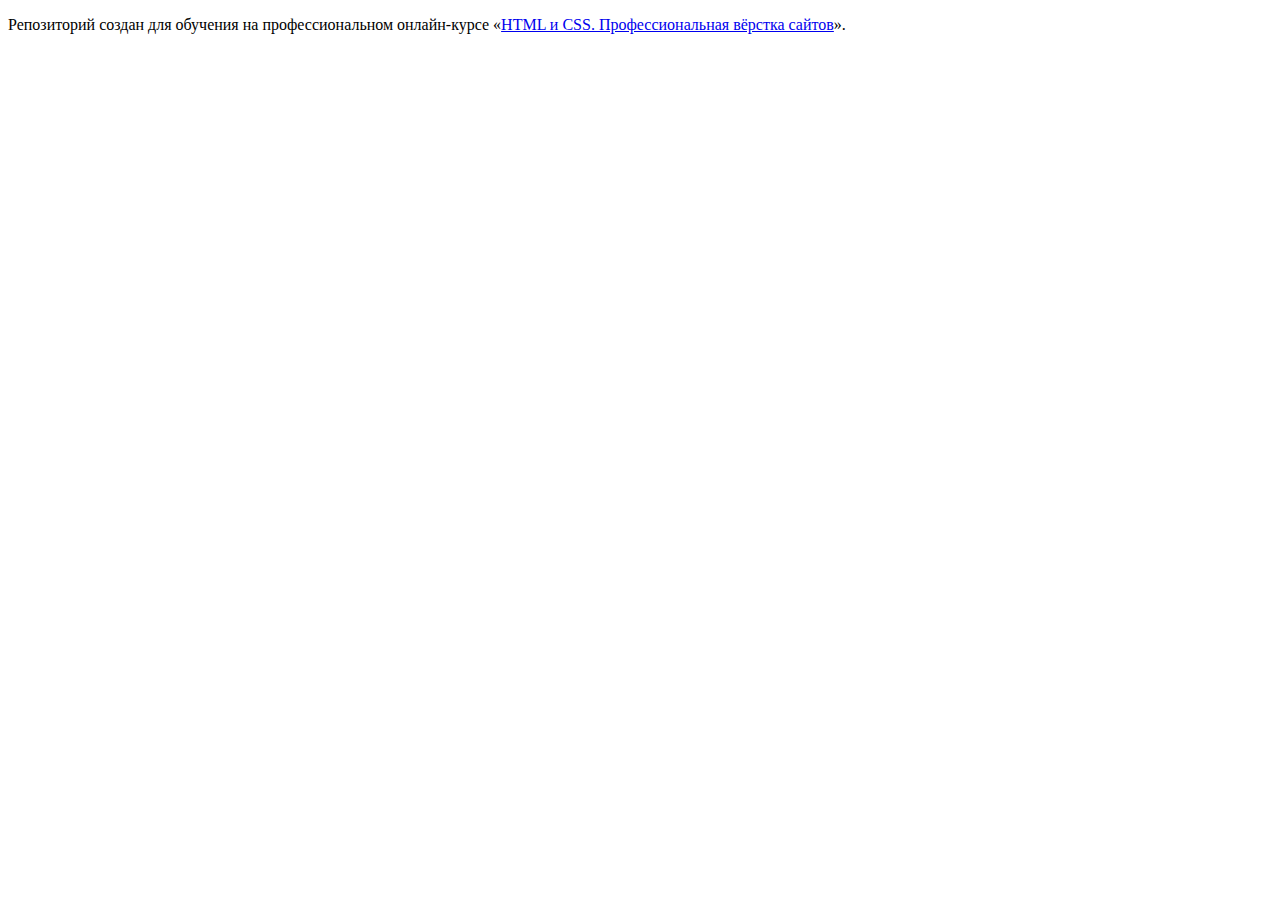
==== index.html @ a1b3fd0f ":hatching_chick:" ====
<!DOCTYPE html>
<html lang="ru">
  <head>
    <meta charset="utf-8">
    <title>HTML Academy: Седона</title>
  </head>
  <body>

    <p>Репозиторий создан для обучения на профессиональном онлайн‑курсе «<a href="https://htmlacademy.ru/intensive/htmlcss">HTML и CSS. Профессиональная вёрстка сайтов</a>».</p>

  </body>
</html>
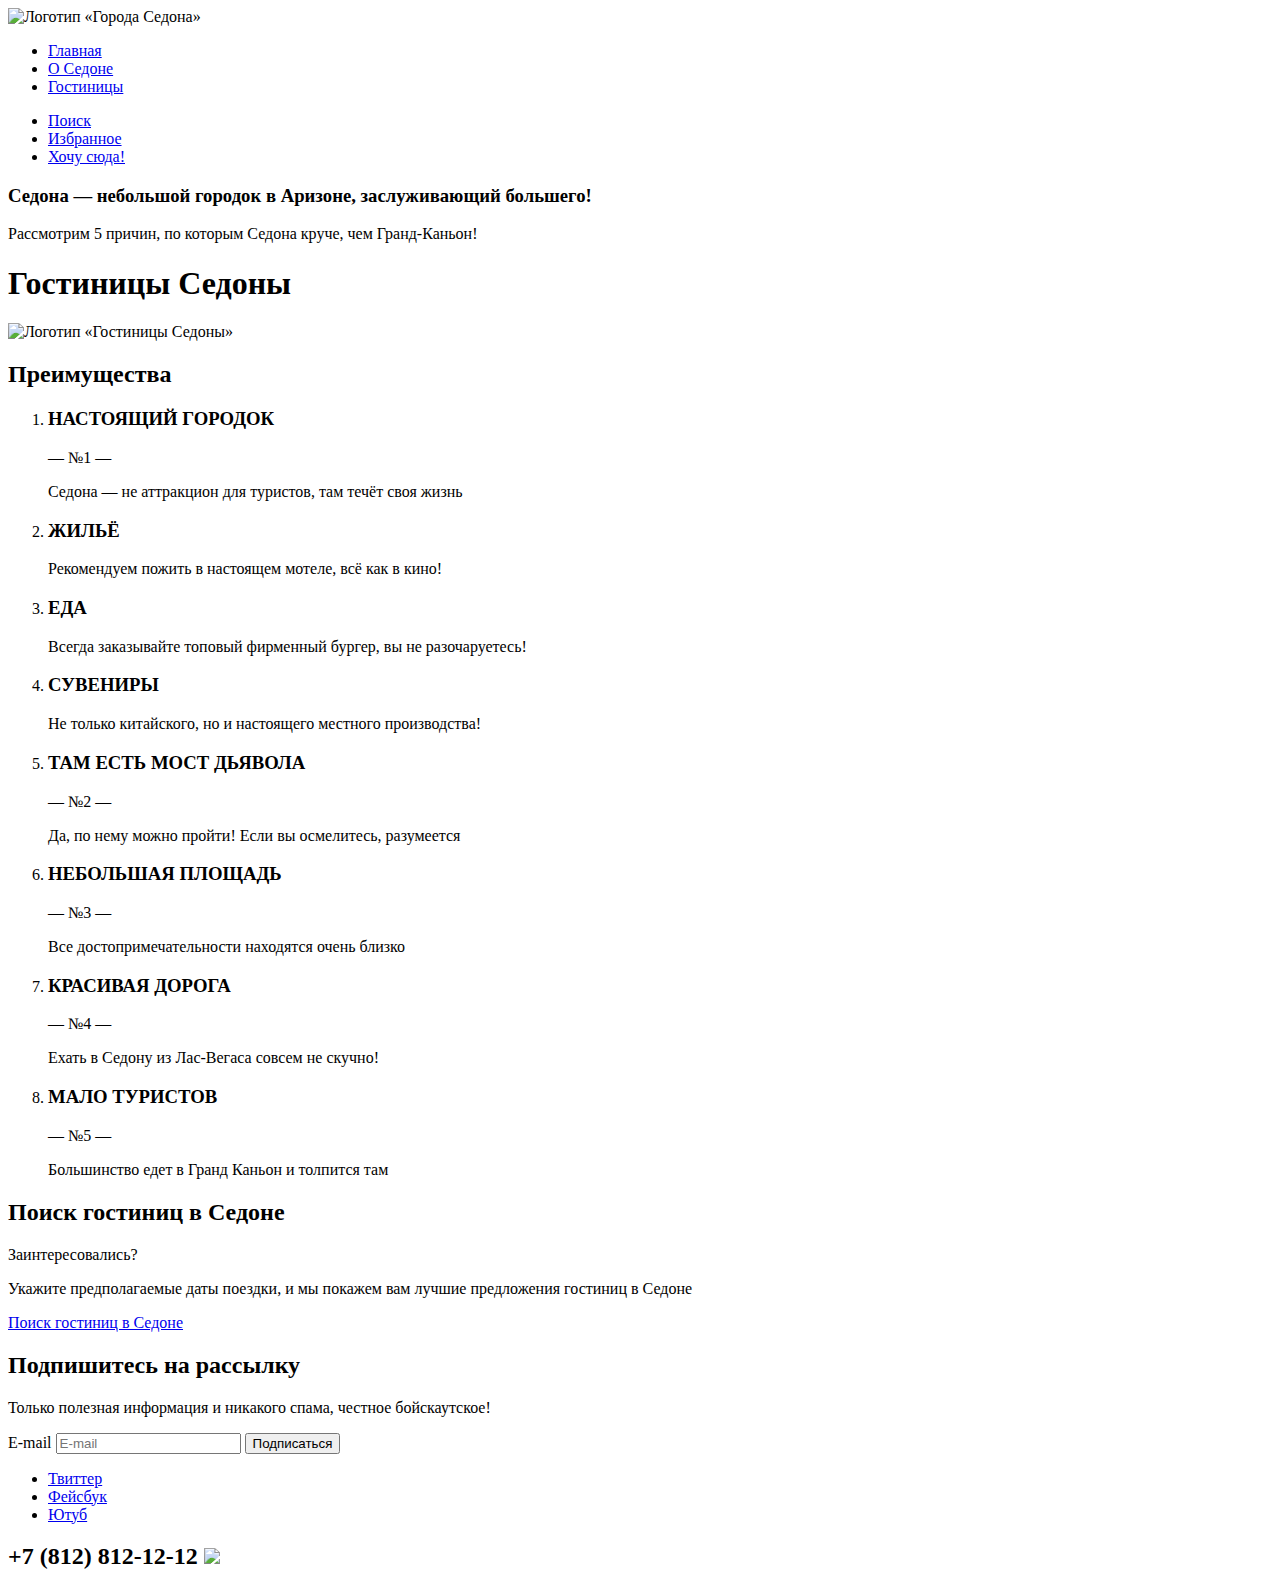
==== commit b22f4850: "главная страница" ====
--- a/index.html
+++ b/index.html
@@ -1,12 +1,156 @@
-<!DOCTYPE html>
-<html lang="ru">
-  <head>
-    <meta charset="utf-8">
-    <title>HTML Academy: Седона</title>
-  </head>
-  <body>
-
-    <p>Репозиторий создан для обучения на профессиональном онлайн‑курсе «<a href="https://htmlacademy.ru/intensive/htmlcss">HTML и CSS. Профессиональная вёрстка сайтов</a>».</p>
-
-  </body>
-</html>
+<!DOCTYPE html>
+<html lang="en">
+<head>
+    <meta charset="UTF-8">
+    <meta http-equiv="X-UA-Compatible" content="IE=edge">
+    <meta name="viewport" content="width=device-width, initial-scale=1.0">
+    <title>Седона</title>
+</head>
+<body>
+    <img class="body-logo" src="" alt="Логотип «Города Седона»">
+    <header class="page-header">
+        <nav class="navigation">
+            <ul class="navigation-list">
+                <li class="navigation-item">
+                    <a class="navigation-link"href="main-page.html">Главная</a>
+                </li>
+                <li class="navigation-item">
+                    <a class="navigation-link"href="about-us">О Седоне</a>
+                </li>
+                <li class="navigation-item">
+                    <a class="navigation-link"href="
+                    hotels">Гостиницы</a>
+                </li>
+            </ul>
+            <ul class="navigation-user">
+                <li class="navigation-item">
+                    <a class="navigation-link"href="#">
+                        <span Class="visually-hidden">
+                        Поиск
+                        </span> 
+                    </a>
+                </li>
+                <li class="navigation-item">
+                    <a class="navigation-link"href="#">
+                        <span Class="visually-hidden">
+                            Избранное
+                        </span>
+                    </a>
+                </li>
+                <li class="navigation-item">
+                    <a class="navigation-link"href="
+                    hotels">Хочу сюда!</a>
+                </li>
+            </ul>
+        </nav>
+    </header>
+    <h3 class="visually-hidden">Седона — небольшой городок в Аризоне,
+        заслуживающий большего!</h3>
+    <p class="advantages-description">Рассмотрим 5 причин, по которым Седона круче, чем Гранд-Каньон!</p>
+
+   
+    <main class="main-index">
+        <h1 class="visually-hidden">Гостиницы Седоны</h1>
+        <img class="logo" src="" alt="Логотип «Гостиницы Седоны»">
+
+        <section class="advantages">
+            <h2 class="visually-hidden">Преимущества</h2>
+            <ol class="advantages-list">
+                <li class="advantages-item">
+                    <h3 class="advantages-title">НАСТОЯЩИЙ ГОРОДОК</h3>
+                    — №1 —
+                    <p class="advantages-description">
+                        Седона — не аттракцион для туристов, там течёт своя жизнь</p>
+                </li>
+                <li class="advantages-item">
+                    <h3 class="advantages-title">ЖИЛЬЁ</h3>
+                    <p class="advantages-description">
+                        Рекомендуем пожить 
+                        в настоящем мотеле, 
+                        всё как в кино!</p>
+                </li>
+                <li class="advantages-item">
+                    <h3 class="advantages-title">ЕДА</h3>
+                    <p class="advantages-description">
+                        Всегда заказывайте
+                        топовый фирменный бургер, вы не разочаруетесь!</p>
+                </li>
+                <li class="advantages-item">
+                    <h3 class="advantages-title">СУВЕНИРЫ</h3>
+                    <p class="advantages-description">
+                        Не только китайского, 
+                        но и настоящего местного производства!</p>
+                </li>
+                <li class="advantages-item">
+                    <h3 class="advantages-title">ТАМ ЕСТЬ МОСТ ДЬЯВОЛА</h3>
+                    — №2 —
+                    <p class="advantages-description">
+                        Да, по нему можно пройти! Если вы осмелитесь, разумеется</p>
+                </li>
+                <li class="advantages-item">
+                    <h3 class="advantages-title">НЕБОЛЬШАЯ ПЛОЩАДЬ</h3>
+                    — №3 —
+                    <p class="advantages-description">
+                        Все достопримечательности 
+                        находятся очень близко</p>
+                </li>
+                <li class="advantages-item">
+                    <h3 class="advantages-title">КРАСИВАЯ ДОРОГА</h3>
+                    — №4 —
+                    <p class="advantages-description">
+                        Ехать в Седону из Лас-Вегаса совсем не скучно!</p>
+                </li>
+                <li class="advantages-item">
+                    <h3 class="advantages-title">МАЛО ТУРИСТОВ</h3>
+                    — №5 —
+                    <p class="advantages-description">
+                        Большинство едет в Гранд Каньон и толпится там</p>
+                </li>
+            </ol>
+        </section>
+
+        <section class="services">
+            <h2 class="services-link">Поиск гостиниц в Седоне</h2>
+            <span class="services-name">Заинтересовались?</span>
+           
+            <p class="services-info">Укажите предполагаемые даты поездки,
+                и мы покажем вам лучшие предложения гостиниц в Седоне
+            </p>
+
+            <a href="services-link">Поиск гостиниц в Седоне</a>
+            
+        </section>
+
+        <section class="subscribtion-proposal">
+            <h2 class="Subscribe">Подпишитесь на рассылку</h2>
+            <p class="subscribe-description">Только полезная информация и никакого спама, честное бойскаутское!</p>
+            <form class="email-subscription" action="https://google.com/" method="post">
+            <label for="subscribtion-email">E-mail</label> 
+            <input class="subscribtion-field" placeholder="E-mail" type="email" name="subscribtion-email" id="subscribtion-email" required>
+            <button class="button button-subscribe" type="submit">
+              <span class="subscribe-action">Подписаться</span>
+              </button>
+            </form>
+          </section>
+    </main>
+    
+
+    <footer class="page-footer">
+        <ul class="Social networks">
+
+            <li><a href="#">Твиттер</a></li>
+            <li><a href="#">Фейсбук</a></li>
+            <li><a href="#">Ютуб</a></li>
+          </ul>
+
+
+     <section class="footer-contacts">
+         <h2 class="page-footer-title">+7 (812) 812-12-12
+         <a href="htmlacademy.ru"> <img src="Group.png"></a></h2>
+     </section>
+
+    </footer>
+    
+    
+</body>
+</html>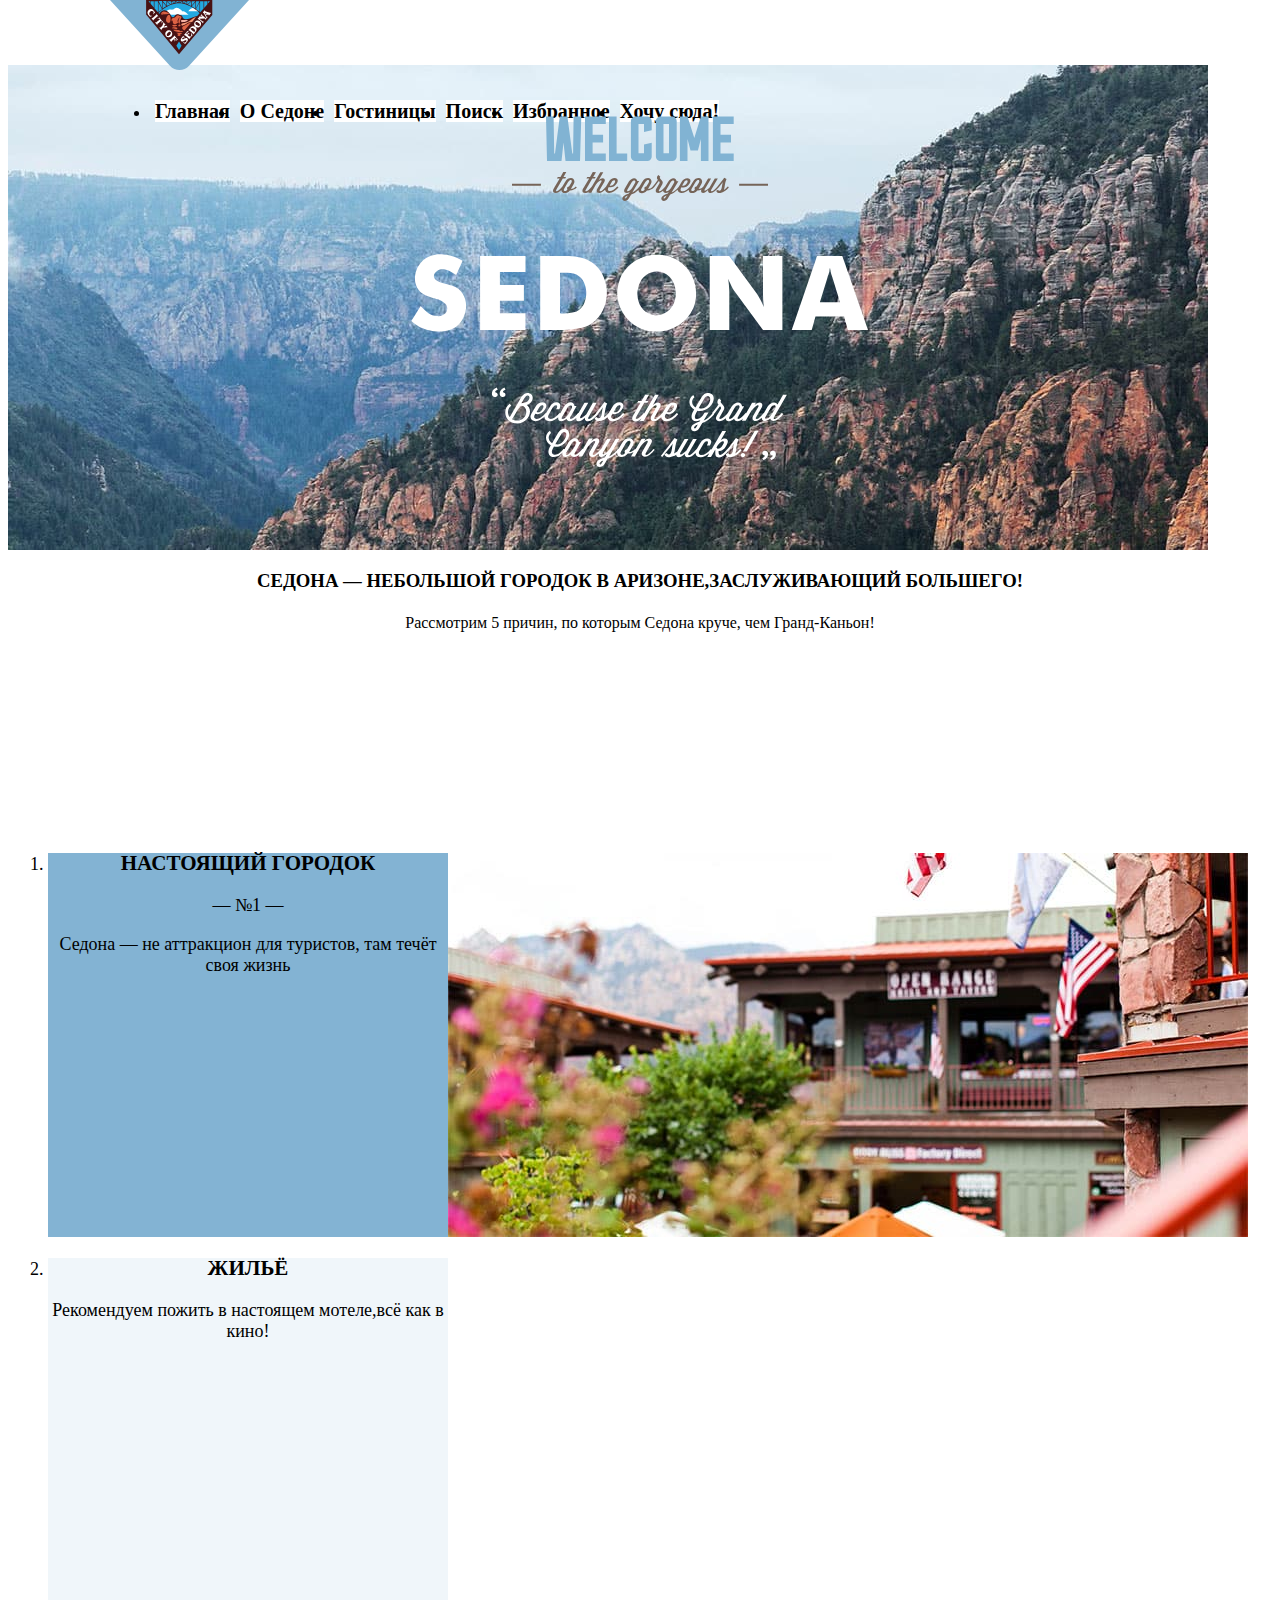
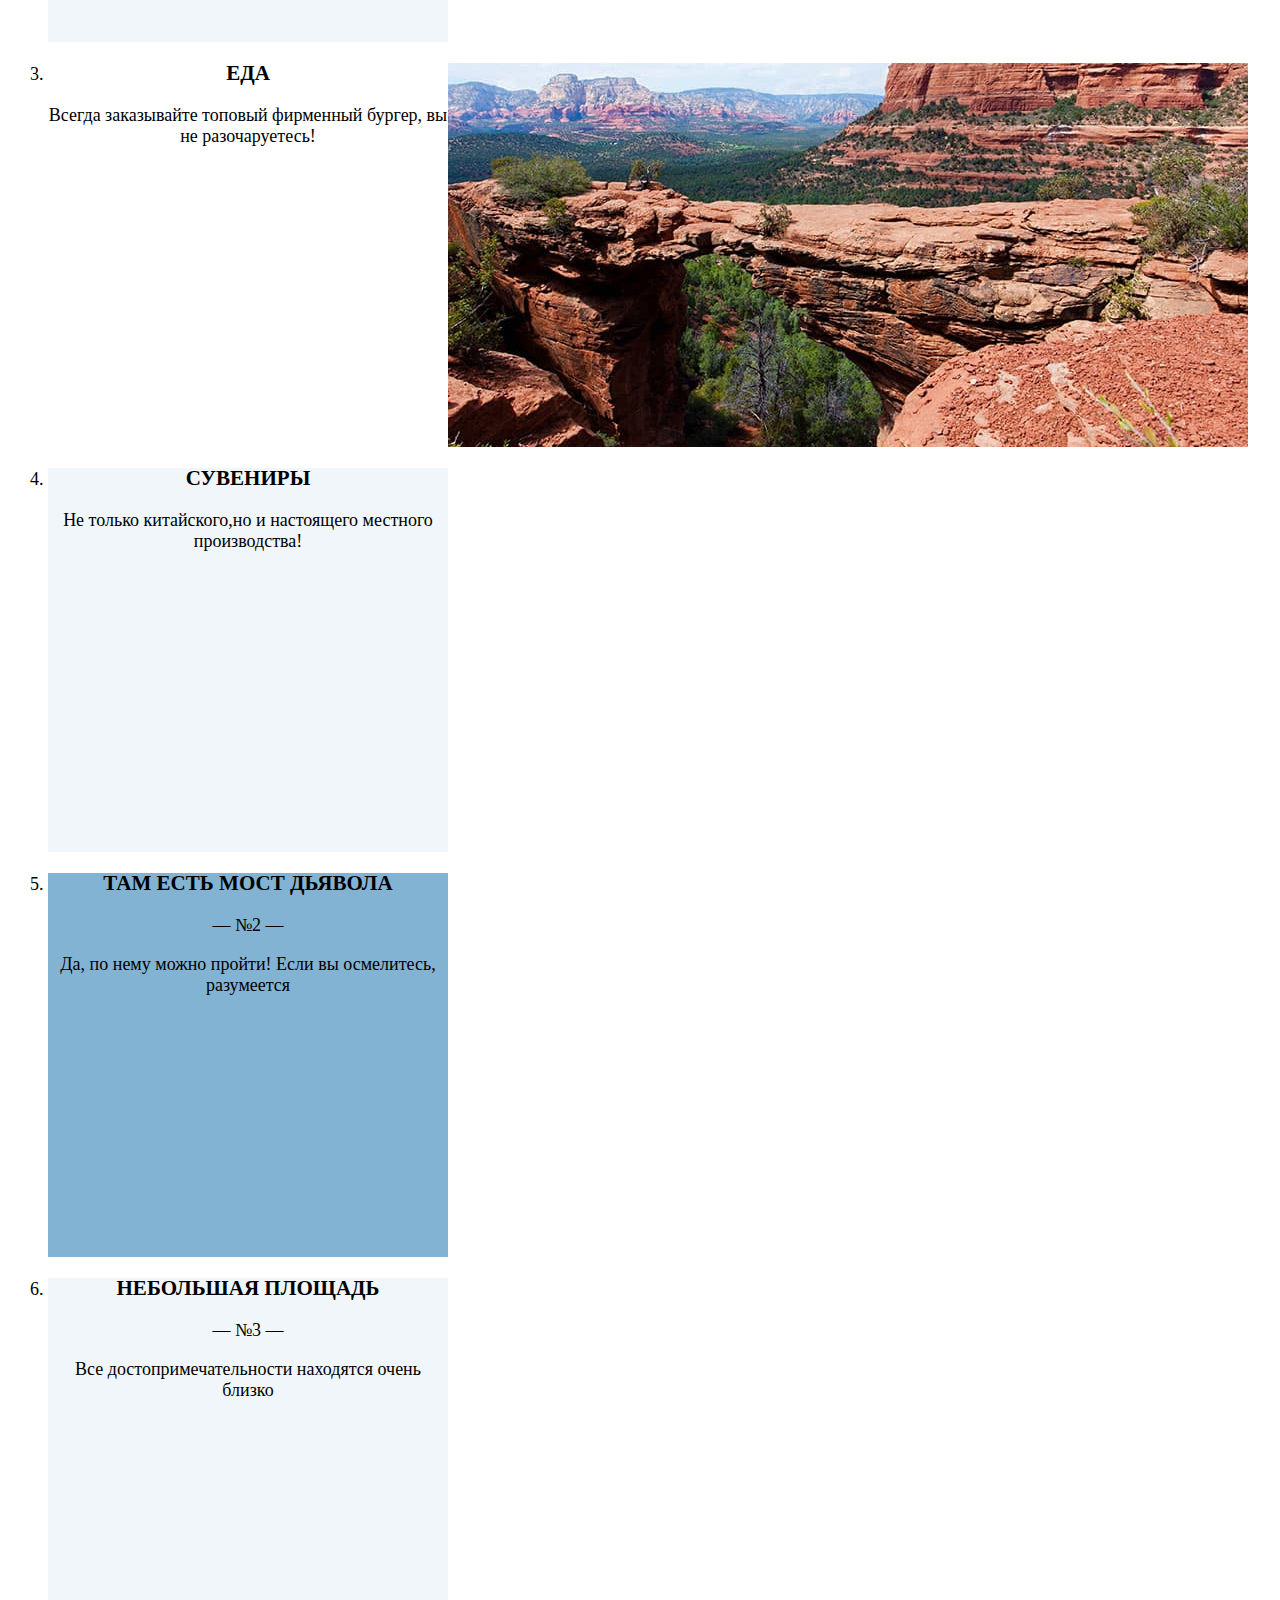
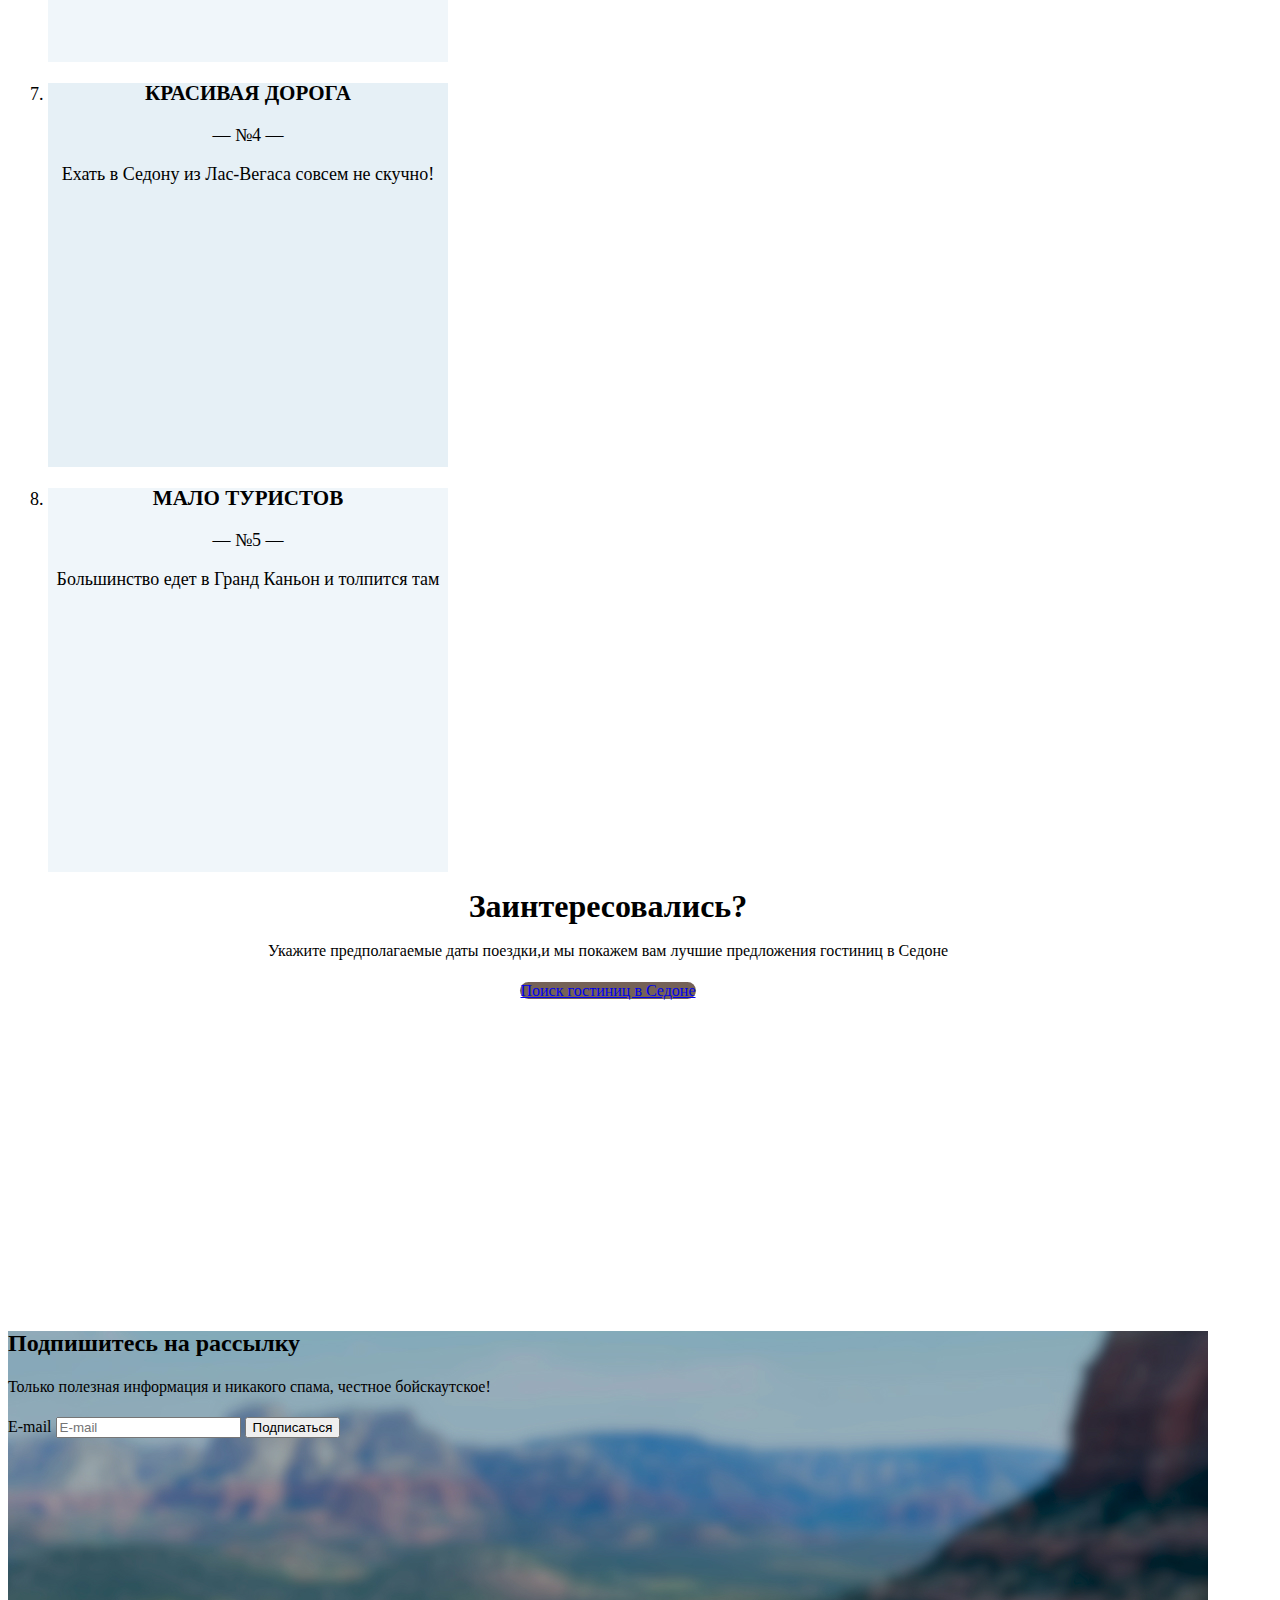
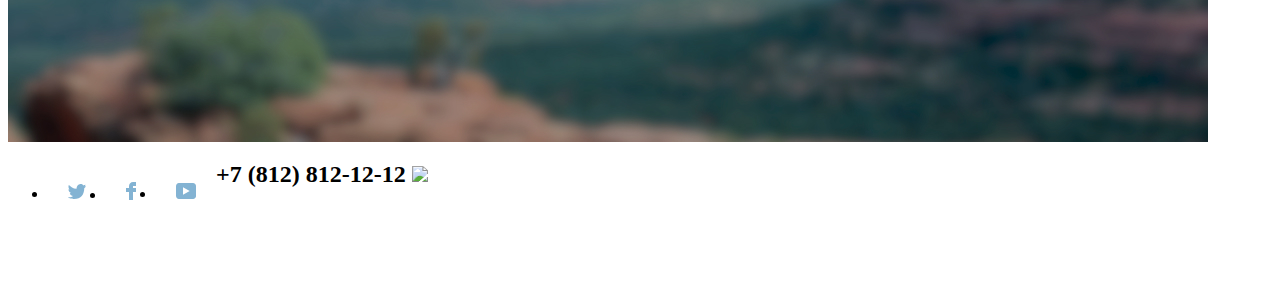
==== commit 18dd33a4: "базовая стил главн стр" ====
--- a/index.html
+++ b/index.html
@@ -1,156 +1,146 @@
-<!DOCTYPE html>
-<html lang="en">
-<head>
-    <meta charset="UTF-8">
-    <meta http-equiv="X-UA-Compatible" content="IE=edge">
-    <meta name="viewport" content="width=device-width, initial-scale=1.0">
-    <title>Седона</title>
-</head>
-<body>
-    <img class="body-logo" src="" alt="Логотип «Города Седона»">
-    <header class="page-header">
-        <nav class="navigation">
-            <ul class="navigation-list">
-                <li class="navigation-item">
-                    <a class="navigation-link"href="main-page.html">Главная</a>
-                </li>
-                <li class="navigation-item">
-                    <a class="navigation-link"href="about-us">О Седоне</a>
-                </li>
-                <li class="navigation-item">
-                    <a class="navigation-link"href="
-                    hotels">Гостиницы</a>
-                </li>
-            </ul>
-            <ul class="navigation-user">
-                <li class="navigation-item">
-                    <a class="navigation-link"href="#">
-                        <span Class="visually-hidden">
-                        Поиск
-                        </span> 
-                    </a>
-                </li>
-                <li class="navigation-item">
-                    <a class="navigation-link"href="#">
-                        <span Class="visually-hidden">
-                            Избранное
-                        </span>
-                    </a>
-                </li>
-                <li class="navigation-item">
-                    <a class="navigation-link"href="
-                    hotels">Хочу сюда!</a>
-                </li>
-            </ul>
-        </nav>
-    </header>
-    <h3 class="visually-hidden">Седона — небольшой городок в Аризоне,
-        заслуживающий большего!</h3>
-    <p class="advantages-description">Рассмотрим 5 причин, по которым Седона круче, чем Гранд-Каньон!</p>
-
-   
-    <main class="main-index">
-        <h1 class="visually-hidden">Гостиницы Седоны</h1>
-        <img class="logo" src="" alt="Логотип «Гостиницы Седоны»">
-
-        <section class="advantages">
-            <h2 class="visually-hidden">Преимущества</h2>
-            <ol class="advantages-list">
-                <li class="advantages-item">
-                    <h3 class="advantages-title">НАСТОЯЩИЙ ГОРОДОК</h3>
-                    — №1 —
-                    <p class="advantages-description">
-                        Седона — не аттракцион для туристов, там течёт своя жизнь</p>
-                </li>
-                <li class="advantages-item">
-                    <h3 class="advantages-title">ЖИЛЬЁ</h3>
-                    <p class="advantages-description">
-                        Рекомендуем пожить 
-                        в настоящем мотеле, 
-                        всё как в кино!</p>
-                </li>
-                <li class="advantages-item">
-                    <h3 class="advantages-title">ЕДА</h3>
-                    <p class="advantages-description">
-                        Всегда заказывайте
-                        топовый фирменный бургер, вы не разочаруетесь!</p>
-                </li>
-                <li class="advantages-item">
-                    <h3 class="advantages-title">СУВЕНИРЫ</h3>
-                    <p class="advantages-description">
-                        Не только китайского, 
-                        но и настоящего местного производства!</p>
-                </li>
-                <li class="advantages-item">
-                    <h3 class="advantages-title">ТАМ ЕСТЬ МОСТ ДЬЯВОЛА</h3>
-                    — №2 —
-                    <p class="advantages-description">
-                        Да, по нему можно пройти! Если вы осмелитесь, разумеется</p>
-                </li>
-                <li class="advantages-item">
-                    <h3 class="advantages-title">НЕБОЛЬШАЯ ПЛОЩАДЬ</h3>
-                    — №3 —
-                    <p class="advantages-description">
-                        Все достопримечательности 
-                        находятся очень близко</p>
-                </li>
-                <li class="advantages-item">
-                    <h3 class="advantages-title">КРАСИВАЯ ДОРОГА</h3>
-                    — №4 —
-                    <p class="advantages-description">
-                        Ехать в Седону из Лас-Вегаса совсем не скучно!</p>
-                </li>
-                <li class="advantages-item">
-                    <h3 class="advantages-title">МАЛО ТУРИСТОВ</h3>
-                    — №5 —
-                    <p class="advantages-description">
-                        Большинство едет в Гранд Каньон и толпится там</p>
-                </li>
-            </ol>
-        </section>
-
-        <section class="services">
-            <h2 class="services-link">Поиск гостиниц в Седоне</h2>
-            <span class="services-name">Заинтересовались?</span>
-           
-            <p class="services-info">Укажите предполагаемые даты поездки,
-                и мы покажем вам лучшие предложения гостиниц в Седоне
-            </p>
-
-            <a href="services-link">Поиск гостиниц в Седоне</a>
-            
-        </section>
-
-        <section class="subscribtion-proposal">
-            <h2 class="Subscribe">Подпишитесь на рассылку</h2>
-            <p class="subscribe-description">Только полезная информация и никакого спама, честное бойскаутское!</p>
-            <form class="email-subscription" action="https://google.com/" method="post">
-            <label for="subscribtion-email">E-mail</label> 
-            <input class="subscribtion-field" placeholder="E-mail" type="email" name="subscribtion-email" id="subscribtion-email" required>
-            <button class="button button-subscribe" type="submit">
-              <span class="subscribe-action">Подписаться</span>
-              </button>
-            </form>
-          </section>
-    </main>
-    
-
-    <footer class="page-footer">
-        <ul class="Social networks">
-
-            <li><a href="#">Твиттер</a></li>
-            <li><a href="#">Фейсбук</a></li>
-            <li><a href="#">Ютуб</a></li>
-          </ul>
-
-
-     <section class="footer-contacts">
-         <h2 class="page-footer-title">+7 (812) 812-12-12
-         <a href="htmlacademy.ru"> <img src="Group.png"></a></h2>
-     </section>
-
-    </footer>
-    
-    
-</body>
+<!DOCTYPE html>
+<html lang="en">
+<head>
+    <meta charset="UTF-8">
+    <meta http-equiv="X-UA-Compatible" content="IE=edge">
+    <meta name="viewport" content="width=device-width, initial-scale=1.0">
+    <title>Седона</title>
+    <link rel="stylesheet" href="styles/slyles.css">
+</head>
+<body>
+    
+    <header class="page-header">
+        <nav class="navigation">
+            <img class="body-logo" src="images/img/logo/logo-sedona.svg" width="139px" height="70px" alt="Логотип «Города Седона»">
+            <ul class="navigation-list">
+                <li class="navigation-item">
+                    <a class="navigation-link"href="main-page.html">Главная</a>
+                </li>
+                <li class="navigation-item">
+                    <a class="navigation-link"href="about-us">О Седоне</a>
+                </li>
+                <li class="navigation-item">
+                    <a class="navigation-link navigation-link-current " href="catalog.html">Гостиницы</a>
+                </li>
+            </ul>
+            <ul class="navigation-user">
+                <li class="navigation-item">
+                    <a class="navigation-link" href="#">
+                        <span Class="visually-hidden" src="images/img/logo/search.svg">Поиск</span></a>
+                </li>
+                <li class="navigation-item">
+                    <a class="navigation-link" href="#">
+                        <span Class="visually-hidden">Избранное</span></a>
+                </li>
+                <li class="navigation-item">
+                    <a class="navigation-link" href="hotels">Хочу сюда!</a>
+                </li>
+            </ul>
+        </nav>
+    </header>
+
+    <section class="First-screen">
+        <img class="logo-welcom" src="images/img/logo/welcome.svg" width="154px" height="352px" alt="Логотип Приветствие">
+    </section>
+    
+    <section class="city-description" >
+        <h3 class="visually-hidden">СЕДОНА — НЕБОЛЬШОЙ ГОРОДОК В АРИЗОНЕ,ЗАСЛУЖИВАЮЩИЙ БОЛЬШЕГО!</h3>
+        <p class="advantages-description">Рассмотрим 5 причин, по которым Седона круче, чем Гранд-Каньон!</p>
+    </section>
+        
+        
+        <section class="advantages">
+            <h2 class="visually-hidden" Преимущества></h2>
+            <ol class="advantages-list">
+                <li class="advantages-item-1">
+                    
+                    <h3 class="advantages-title">НАСТОЯЩИЙ ГОРОДОК</h3>
+                    — №1 —
+                    <p class="advantages-description">
+                        Седона — не аттракцион для туристов, там течёт своя жизнь</p>
+                    <div class="img-city">
+                        <img src="images/img/photo-1.jpg" alt="Фото города Седона">
+                    </div>
+                    
+                </li>
+                <li class="advantages-item-2">
+                    <h3 class="advantages-title">ЖИЛЬЁ</h3>
+                    <p class="advantages-description">Рекомендуем пожить в настоящем мотеле,всё как в кино!</p>
+                </li>
+                <li class="advantages-item-3">
+                    <h3 class="advantages-title">ЕДА</h3>
+                    <p class="advantages-description">Всегда заказывайте топовый фирменный бургер, вы не разочаруетесь!</p>
+                </li>
+                <li class="advantages-item-4">
+                    <h3 class="advantages-title">СУВЕНИРЫ</h3>
+                    <p class="advantages-description">Не только китайского,но и настоящего местного производства!</p>
+                </li>
+                <div class="img-bridge">
+                <img src="/images/img/photo-2.jpg" alt="">
+                </div>
+                <li class="advantages-item-5">
+                    <h3 class="advantages-title">ТАМ ЕСТЬ МОСТ ДЬЯВОЛА</h3>
+                    — №2 —
+                    <p class="advantages-description">Да, по нему можно пройти! Если вы осмелитесь, разумеется</p>
+                </li>
+                <li class="advantages-item-6">
+                    <h3 class="advantages-title">НЕБОЛЬШАЯ ПЛОЩАДЬ</h3>
+                    — №3 —
+                    <p class="advantages-description">Все достопримечательности находятся очень близко</p>
+                </li>
+                <li class="advantages-item-7">
+                    <h3 class="advantages-title">КРАСИВАЯ ДОРОГА</h3>
+                    — №4 —
+                    <p class="advantages-description">Ехать в Седону из Лас-Вегаса совсем не скучно!</p>
+                </li>
+                <li class="advantages-item-8">
+                    <h3 class="advantages-title">МАЛО ТУРИСТОВ</h3>
+                    — №5 —
+                    <p class="advantages-description">Большинство едет в Гранд Каньон и толпится там</p>
+                </li>
+            </ol>
+        </section>
+
+        <section class="services">
+            <h1 class="services-name">Заинтересовались?</h1>
+            
+            <p class="services-info">Укажите предполагаемые даты поездки,и мы покажем вам лучшие предложения гостиниц в Седоне</p>
+
+            <a class="services-link-button" href="catalog.html" >Поиск гостиниц в Седоне</a>
+            
+        </section>
+
+        <section class="subscribtion-proposal">
+            <h2 class="Subscribe">Подпишитесь на рассылку</h2>
+            <p class="subscribe-description">Только полезная информация и никакого спама, честное бойскаутское!</p>
+            <form class="email-subscription" action="https://google.com/" method="post">
+            <label for="subscribtion-email">E-mail</label> 
+            <input class="subscribtion-field" placeholder="E-mail" type="email" name="subscribtion-email" id="subscribtion-email" required>
+            <button class="button button-subscribe" type="submit">
+              <span class="subscribe-action">Подписаться</span>
+              </button>
+            </form>
+          </section>
+        
+    
+    
+
+    <footer class="page-footer">
+
+        <ul class="Social-networks">
+            <li><a href="#"></a><img src="/images/img/logo/twitter.svg"></li>
+            <li><a href="#"><img src="/images/img/logo/social-facebook.svg"></li>
+            <li><a href="#"></a><img src="/images/img/logo/social-youtube.svg"></li>
+          </ul>
+
+
+     <section class="footer-contacts">
+         <h2 class="page-footer-title">+7 (812) 812-12-12
+         <a href="htmlacademy.ru"> <img src="Group.png"></a></h2>
+     </section>
+
+    </footer>
+    
+    
+</body>
 </html>--- a/styles/slyles.css
+++ b/styles/slyles.css
@@ -0,0 +1,204 @@
+@font-face {
+    font-family: "PT Sans";
+    font-style: normal;
+    font-weight: 400;
+    src: url("fonts/pt-sans-regular.woff2") format("woff2");
+    font-display: swap;
+  }
+
+  @font-face {
+    font-family: "PT Sans";
+    font-style: normal;
+    font-weight: 700;
+    src: url("fonts/pt-sans-regular.woff2") format("woff2");
+    font-display: swap;
+  }
+
+  body {
+    font-family: "PT Sans";
+    font-size: 16px;
+    line-height: 24px;
+    color: black;
+    background-color: white;
+  }
+
+  .logo-welcom {
+    position: absolute;
+    width: 458px;
+    height: 352px;
+    left: 411px;
+    top: 116px;
+}
+
+  .First-screen{
+    width: 1200px;
+    height: 767px;
+    margin-top: 65px;
+    background-image: url(/images/img/index-background.jpg);
+    background-repeat: no-repeat;
+    
+  }
+
+  .city-description{
+    position: absolute;
+    width: 1200px;
+    height: 282px;
+    left: 40px;
+    top: 550px; 
+    text-align: center;
+  }
+  
+  .page-header{
+    background: white;
+    color: black;
+    position: absolute;
+    width: 1060px;
+    height: 65px;
+    left: 110px;
+    top: 0px;
+   
+    
+  }
+
+  .navigation-link{
+    font-family: "PT Sans";
+    color: black;
+    background-color: white;
+    text-decoration: none;
+    font-style: normal;
+    font-weight: bold;
+    font-size: 20px;
+    line-height: 26px;
+    }
+
+    .navigation-item{
+      float: left;
+      left: 110px;
+      top: 0px;
+      padding: 5px;
+      
+    }
+    /*list*/
+    .advantages-list{
+      text-align: center;
+      font-family: "PT Sans";
+      font-style: normal;
+      font-weight: normal;
+      font-size: 18px;
+      line-height: 21px;
+    }
+   
+
+  .advantages-item-1{
+    position: ;
+    width: 400px;
+    height: 384px;
+    top: 832px;
+    background: #83B3D3;
+
+  }
+  .advantages-item-2{
+    width: 400px;
+    height: 384px;
+    left: 40px;
+    top: 1216px;
+    background: rgba(131, 179, 211, 0.12);
+  }
+
+  .advantages-item-3{
+    width: 400px;
+    height: 384px;
+    left: 440px;
+    top: 1216px;
+    background: #ffffff;
+  }
+
+  .advantages-item-4{
+    width: 400px;
+    height: 384px;
+    left: 440px;
+    top: 1216px;
+    background: rgba(131, 179, 211, 0.12);
+  }
+
+  .advantages-item-5{
+    width: 400px;
+    height: 384px;
+    left: 440px;
+    top: 1216px;
+    background: #83B3D3;
+  }
+
+  .advantages-item-6{
+    width: 400px;
+    height: 384px;
+    left: 440px;
+    top: 1216px;
+    background: rgba(131, 179, 211, 0.12);
+  }
+
+  .advantages-item-7{
+    width: 400px;
+    height: 384px;
+    left: 440px;
+    top: 1216px;
+    background: rgba(131, 179, 211, 0.2);
+  }
+
+  .advantages-item-8{
+    width: 400px;
+    height: 384px;
+    left: 440px;
+    top: 1216px;
+    background: rgba(131, 179, 211, 0.12);
+  }
+
+  .img-city{
+    position: absolute;
+    width: 800px;
+    height: 384px;
+    left: 448px;
+    top: 853px;
+  }
+
+  .img-bridge{
+    position: absolute;
+    width: 800px;
+    height: 384px;
+    left: 448px;
+    top: 1663px;
+  }
+
+  .services{
+    text-align: center;
+    
+    width: 1200px;
+    height: 417px;
+    background: white;
+  }
+
+  .services-link-button{
+    
+    width: 575px;
+    height: 60px;
+    background: #756257;
+    border-radius: 10px;
+    }
+
+    .subscribtion-proposal{
+      width: 1200px;
+      height: 411px;
+      background-image: url(/images/img/background.jpg);
+    }
+
+    .page-footer{
+      width: 1200px;
+      height: 120px;
+      background: #FFFFFF;
+    }
+
+    .Social-networks li{
+      float: left;
+      padding: 20px;
+
+    }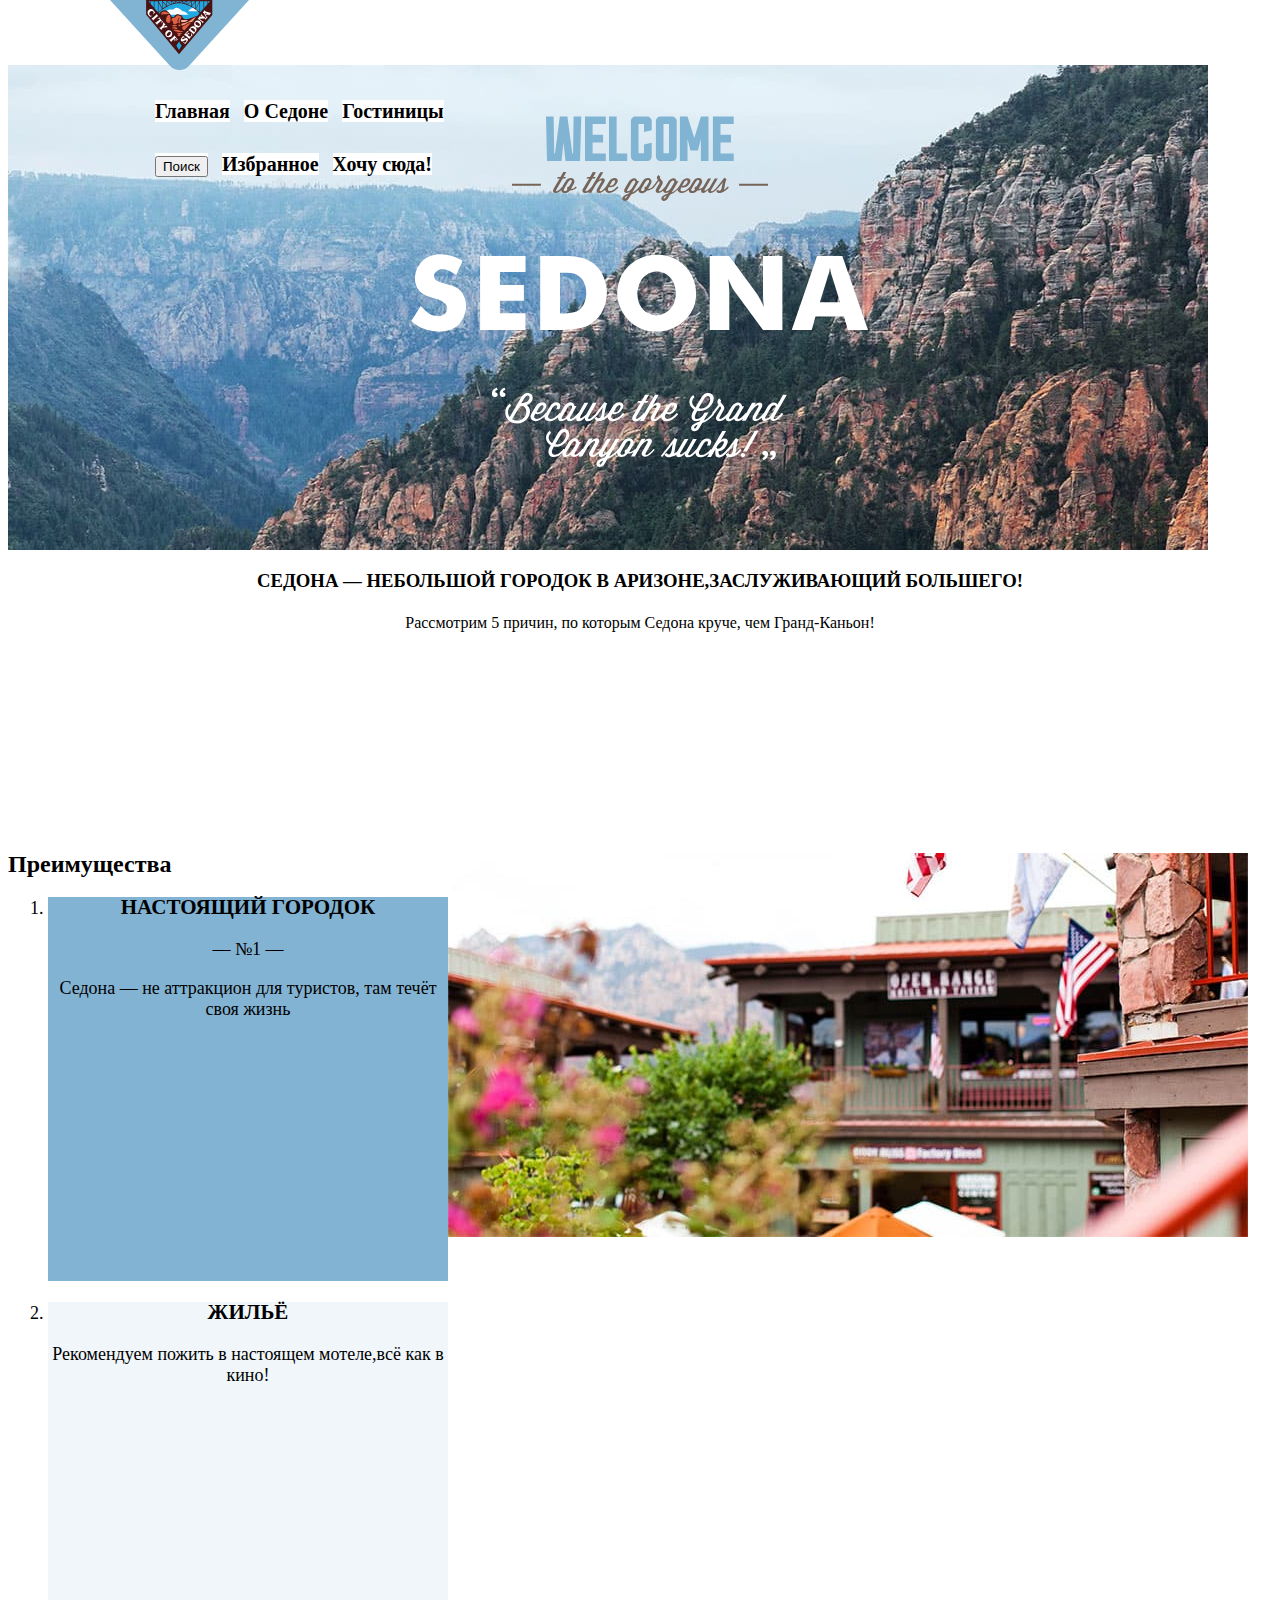
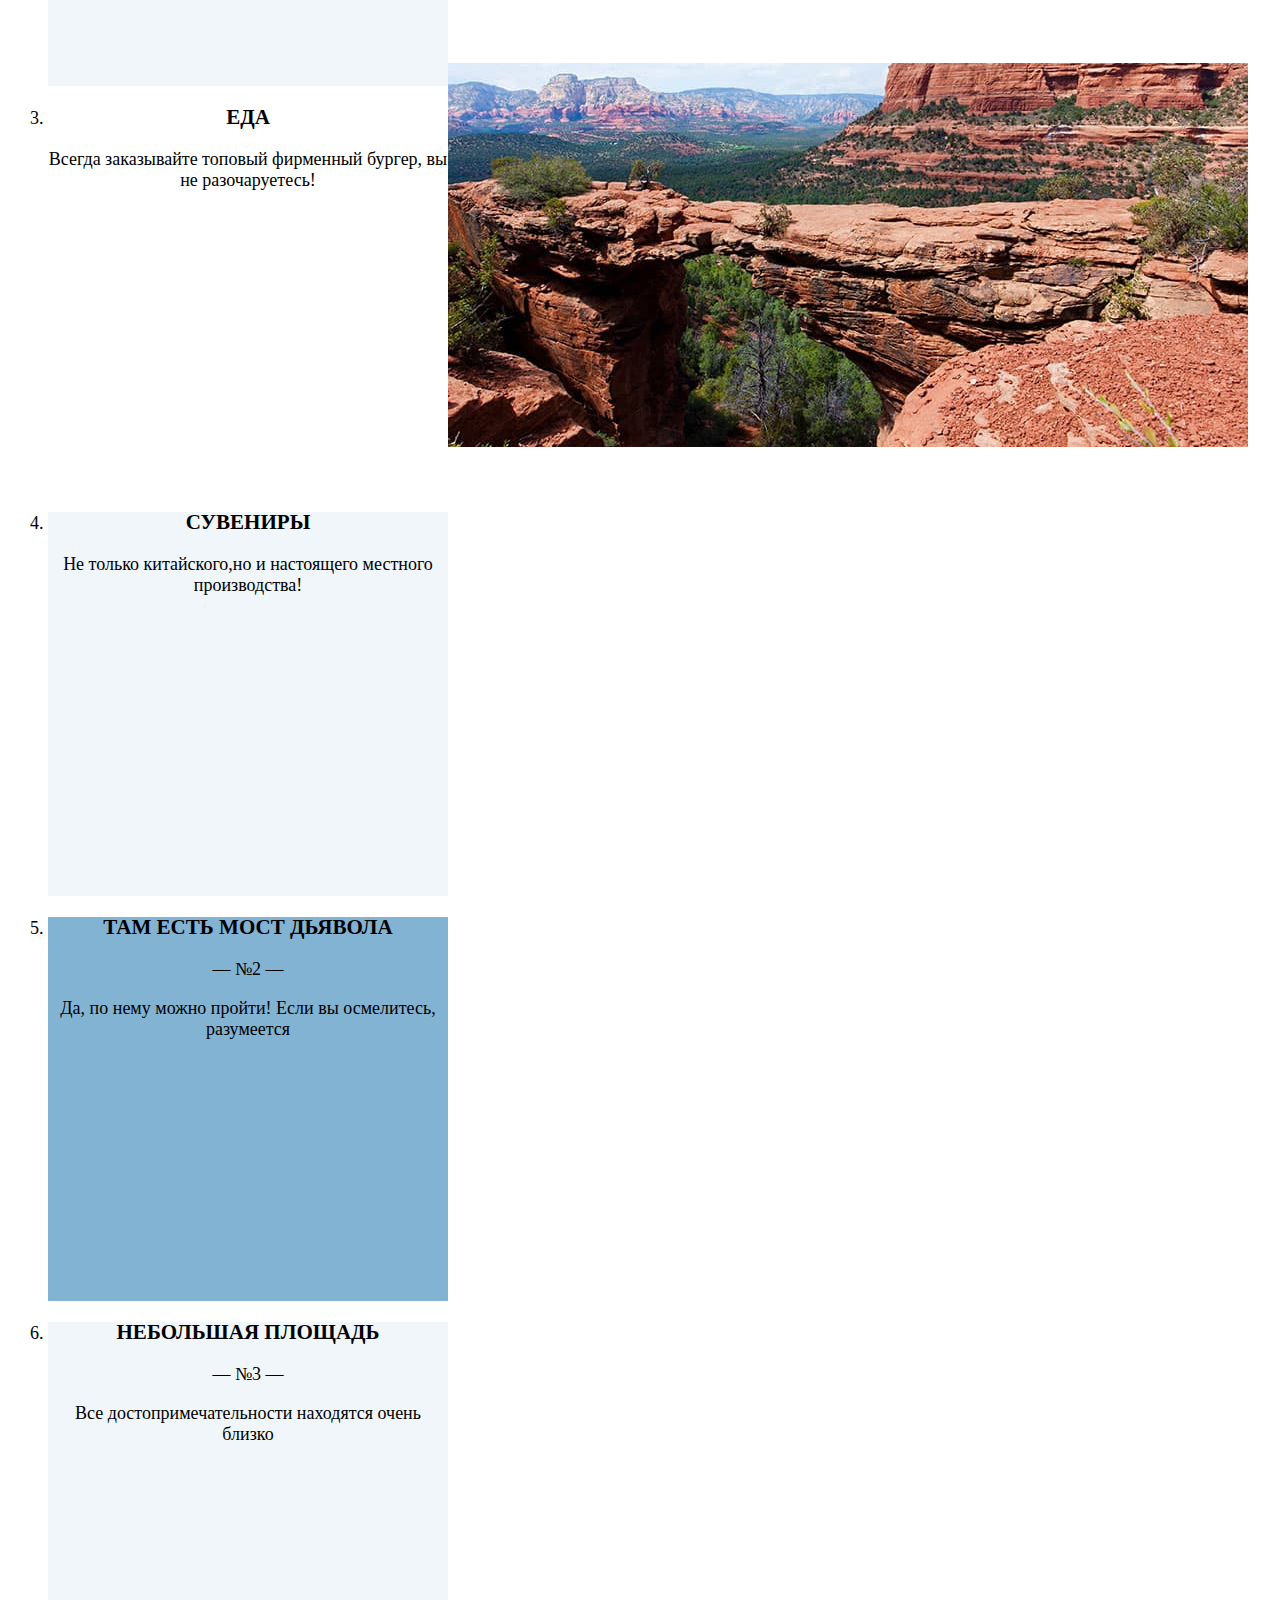
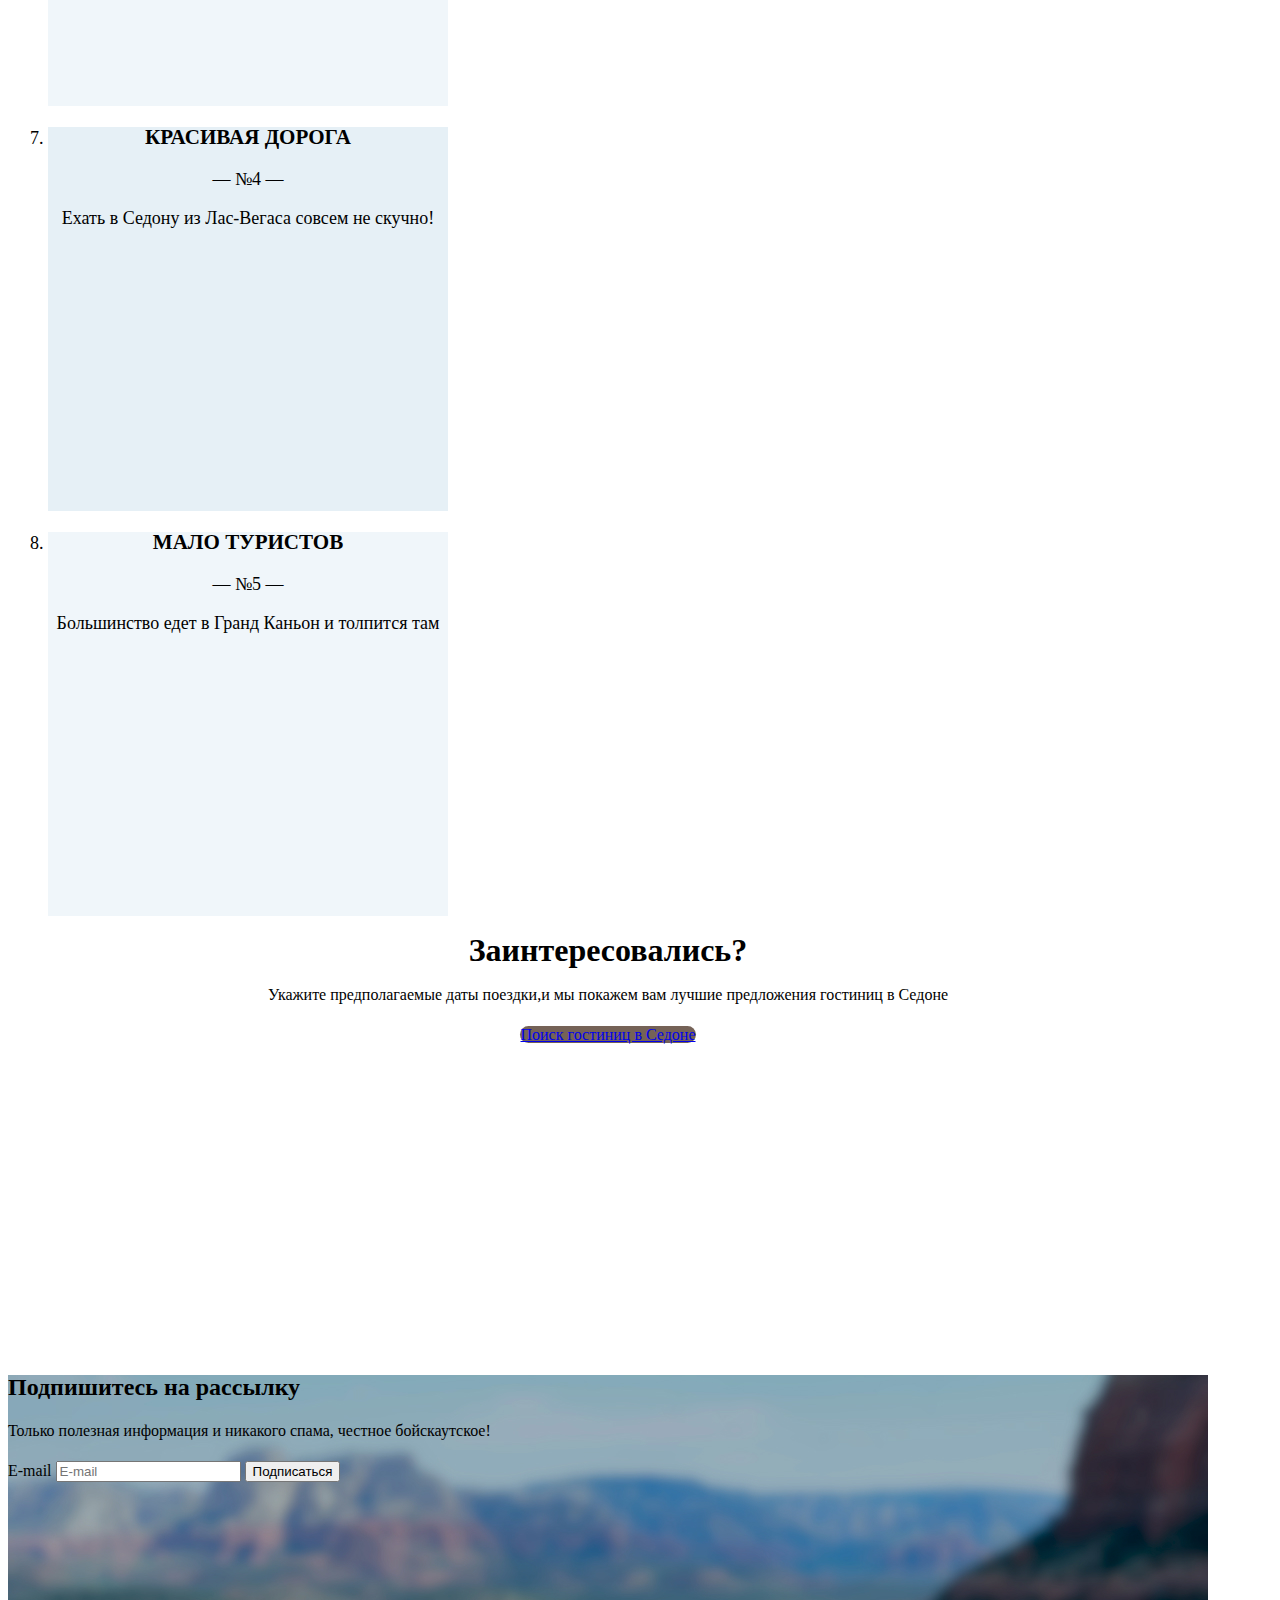
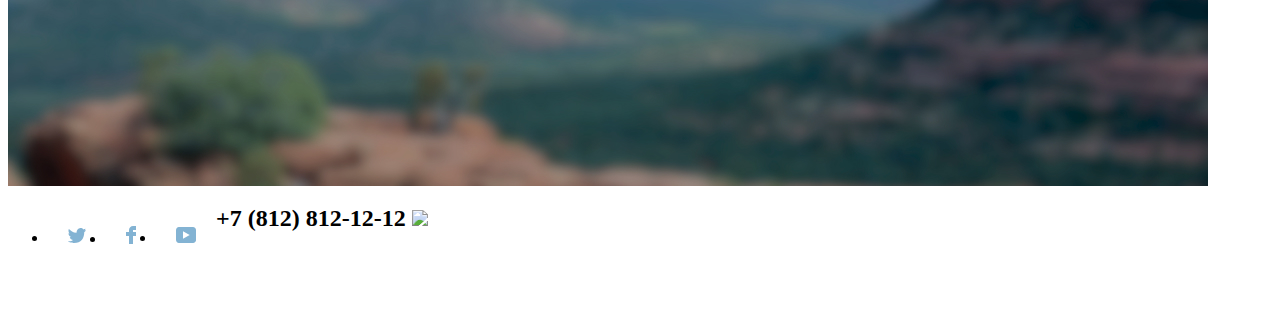
==== commit f7f8e923: "правки дубль 2" ====
--- a/index.html
+++ b/index.html
@@ -1,3 +1,4 @@
+
 <!DOCTYPE html>
 <html lang="en">
 <head>
@@ -11,13 +12,13 @@
     
     <header class="page-header">
         <nav class="navigation">
-            <img class="body-logo" src="images/img/logo/logo-sedona.svg" width="139px" height="70px" alt="Логотип «Города Седона»">
+            <img class="body-logo" src="images/img/logo/logo-sedona.svg" width="139" height="70" alt="Логотип «Города Седона»">
             <ul class="navigation-list">
                 <li class="navigation-item">
-                    <a class="navigation-link"href="main-page.html">Главная</a>
+                    <a class="navigation-link" href="main-page.html">Главная</a>
                 </li>
                 <li class="navigation-item">
-                    <a class="navigation-link"href="about-us">О Седоне</a>
+                    <a class="navigation-link" href="about-us">О Седоне</a>
                 </li>
                 <li class="navigation-item">
                     <a class="navigation-link navigation-link-current " href="catalog.html">Гостиницы</a>
@@ -26,11 +27,10 @@
             <ul class="navigation-user">
                 <li class="navigation-item">
                     <a class="navigation-link" href="#">
-                        <span Class="visually-hidden" src="images/img/logo/search.svg">Поиск</span></a>
+                        <button class="visually-hidden-search">Поиск</button></a>
                 </li>
                 <li class="navigation-item">
-                    <a class="navigation-link" href="#">
-                        <span Class="visually-hidden">Избранное</span></a>
+                    <a class="navigation-link" href="#"><span Class="visually-hidden">Избранное</span></a>
                 </li>
                 <li class="navigation-item">
                     <a class="navigation-link" href="hotels">Хочу сюда!</a>
@@ -40,7 +40,7 @@
     </header>
 
     <section class="First-screen">
-        <img class="logo-welcom" src="images/img/logo/welcome.svg" width="154px" height="352px" alt="Логотип Приветствие">
+        <img class="logo-welcom" src="images/img/logo/welcome.svg" width="154" height="352" alt="Логотип Приветствие">
     </section>
     
     <section class="city-description" >
@@ -50,19 +50,17 @@
         
         
         <section class="advantages">
-            <h2 class="visually-hidden" Преимущества></h2>
+            <h2 class="visually-hidden">Преимущества</h2>
             <ol class="advantages-list">
                 <li class="advantages-item-1">
-                    
                     <h3 class="advantages-title">НАСТОЯЩИЙ ГОРОДОК</h3>
                     — №1 —
-                    <p class="advantages-description">
-                        Седона — не аттракцион для туристов, там течёт своя жизнь</p>
+                    <p class="advantages-description">Седона — не аттракцион для туристов, там течёт своя жизнь</p>
                     <div class="img-city">
                         <img src="images/img/photo-1.jpg" alt="Фото города Седона">
                     </div>
-                    
                 </li>
+
                 <li class="advantages-item-2">
                     <h3 class="advantages-title">ЖИЛЬЁ</h3>
                     <p class="advantages-description">Рекомендуем пожить в настоящем мотеле,всё как в кино!</p>
@@ -74,10 +72,10 @@
                 <li class="advantages-item-4">
                     <h3 class="advantages-title">СУВЕНИРЫ</h3>
                     <p class="advantages-description">Не только китайского,но и настоящего местного производства!</p>
+                
+                <div class="img-bridge">
+                <img src="/images/img/photo-2.jpg" alt="МОСТ ДЬЯВОЛА"></div>
                 </li>
-                <div class="img-bridge">
-                <img src="/images/img/photo-2.jpg" alt="">
-                </div>
                 <li class="advantages-item-5">
                     <h3 class="advantages-title">ТАМ ЕСТЬ МОСТ ДЬЯВОЛА</h3>
                     — №2 —
@@ -106,7 +104,7 @@
             
             <p class="services-info">Укажите предполагаемые даты поездки,и мы покажем вам лучшие предложения гостиниц в Седоне</p>
 
-            <a class="services-link-button" href="catalog.html" >Поиск гостиниц в Седоне</a>
+            <a class="services-link-button" href="catalog.html">Поиск гостиниц в Седоне</a>
             
         </section>
 
@@ -114,13 +112,13 @@
             <h2 class="Subscribe">Подпишитесь на рассылку</h2>
             <p class="subscribe-description">Только полезная информация и никакого спама, честное бойскаутское!</p>
             <form class="email-subscription" action="https://google.com/" method="post">
-            <label for="subscribtion-email">E-mail</label> 
-            <input class="subscribtion-field" placeholder="E-mail" type="email" name="subscribtion-email" id="subscribtion-email" required>
-            <button class="button button-subscribe" type="submit">
-              <span class="subscribe-action">Подписаться</span>
-              </button>
+                <label for="subscribtion-email">E-mail</label> 
+                <input class="subscribtion-field" placeholder="E-mail" type="email" name="subscribtion-email" id="subscribtion-email" required>
+                <button class="button button-subscribe" type="submit">
+                    <span class="subscribe-action">Подписаться</span>
+                </button>
             </form>
-          </section>
+        </section>
         
     
     
@@ -128,19 +126,22 @@
     <footer class="page-footer">
 
         <ul class="Social-networks">
-            <li><a href="#"></a><img src="/images/img/logo/twitter.svg"></li>
-            <li><a href="#"><img src="/images/img/logo/social-facebook.svg"></li>
-            <li><a href="#"></a><img src="/images/img/logo/social-youtube.svg"></li>
+            <li><a href="#"><img src="/images/img/logo/twitter.svg"></a></li>
+            <li><a href="#"><img src="/images/img/logo/social-facebook.svg"></a></li>
+            <li><a href="#"><img src="/images/img/logo/social-youtube.svg"></a></li>
           </ul>
 
 
      <section class="footer-contacts">
-         <h2 class="page-footer-title">+7 (812) 812-12-12
-         <a href="htmlacademy.ru"> <img src="Group.png"></a></h2>
+        <h2 class="page-footer-title">
+            +7 (812) 812-12-12
+            <a href="htmlacademy.ru"><img src="Group.png"></a>
+        </h2>
      </section>
 
     </footer>
     
     
 </body>
-</html>+</html>
+
--- a/styles/slyles.css
+++ b/styles/slyles.css
@@ -72,7 +72,7 @@
     }
 
     .navigation-item{
-      float: left;
+      display: inline-block;
       left: 110px;
       top: 0px;
       padding: 5px;
@@ -201,4 +201,45 @@
       float: left;
       padding: 20px;
 
-    }+    }
+
+
+    /*стили каталога*/
+    .filter-catalog{
+      background-image: url(/images/img/background.jpg);
+      background-repeat: no-repeat;
+      
+    }
+ 
+
+    .product-list{
+    width: 1058px;
+    height: 1040px;
+  }
+
+  .section-button-load-more{
+    position: absolute;
+    width: 619.83px;
+    height: 60px;
+    left: 330px;
+    top: 1568px;
+
+    text-align: center;
+    
+    background: #83B3D3;
+    border-radius: 4px;
+
+  }
+
+  .subscribtion-proposal-catalog{
+    position: absolute;
+    width: 800px;
+    height: 224px;
+    left: 240px;
+    top: 1833px;
+
+    background: #FFFFFF;
+    box-shadow: 0px 0px 15px rgba(0, 0, 0, 0.2);
+    
+
+  }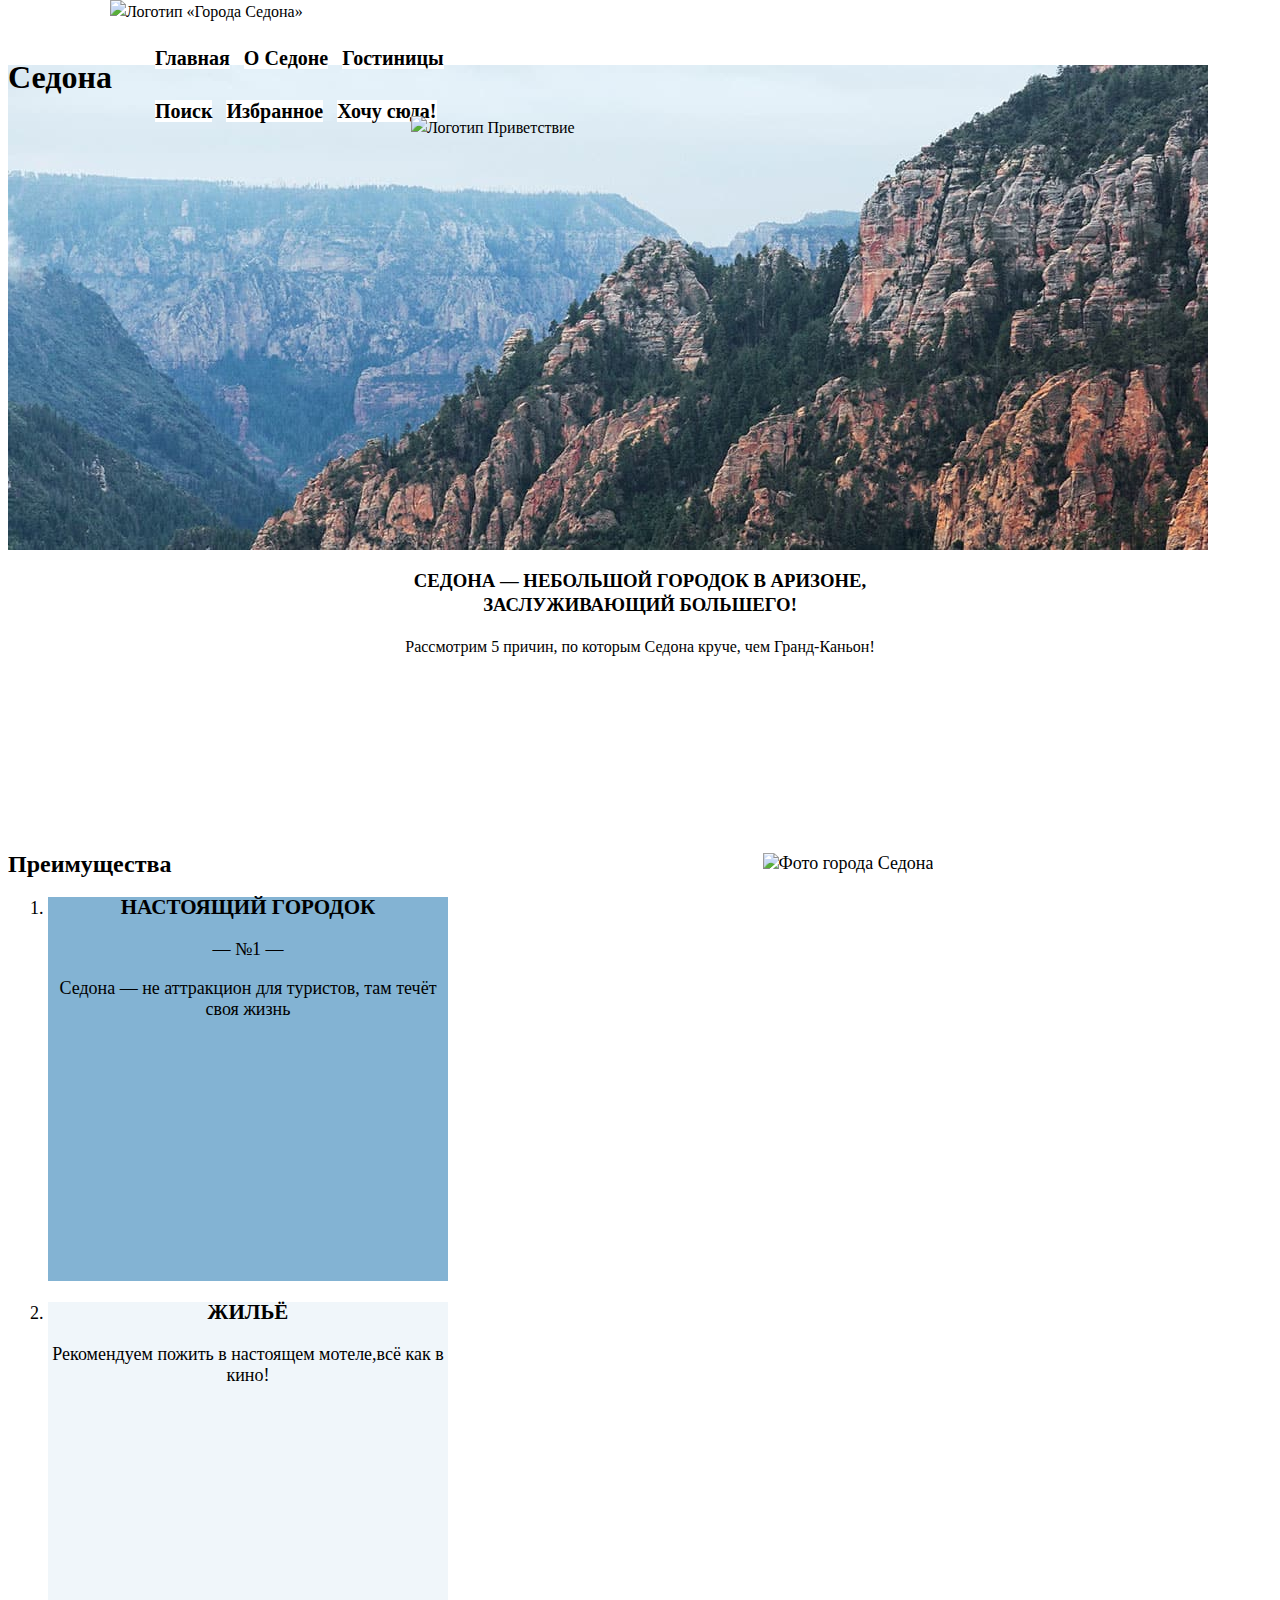
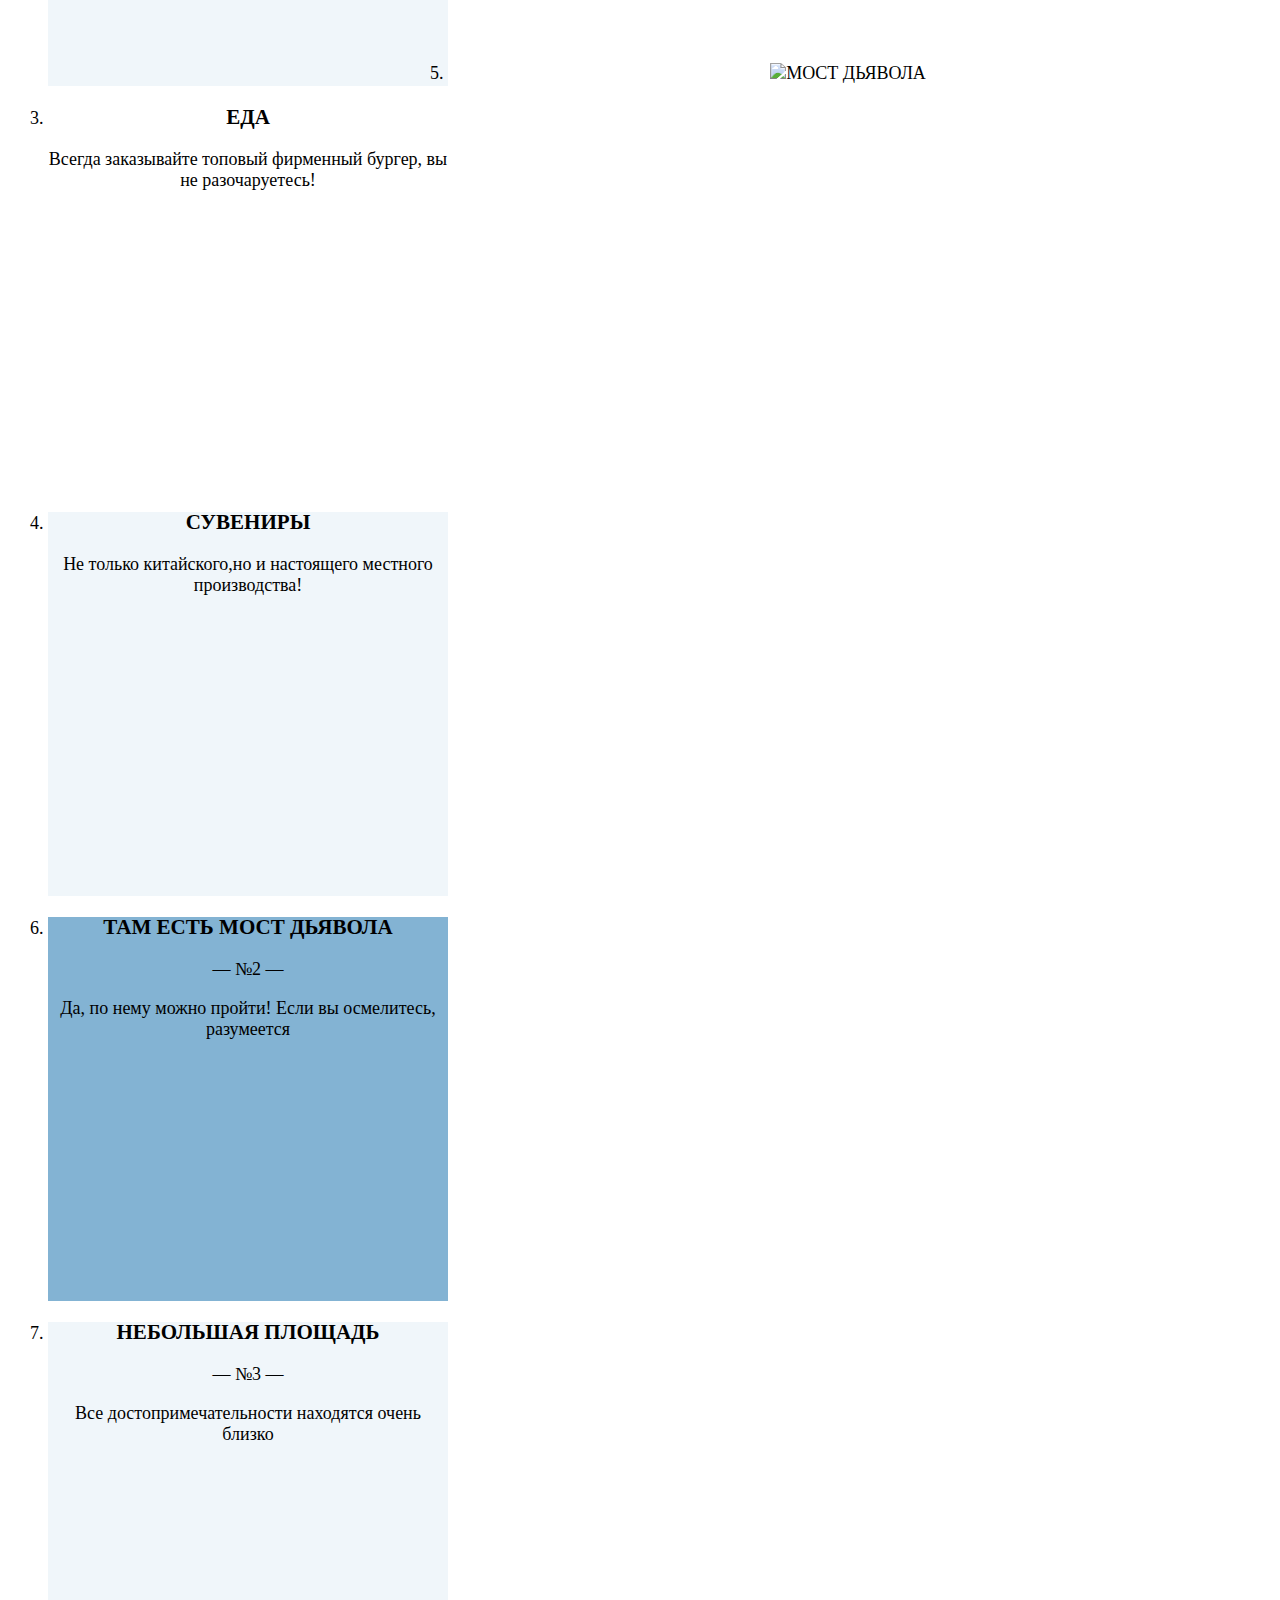
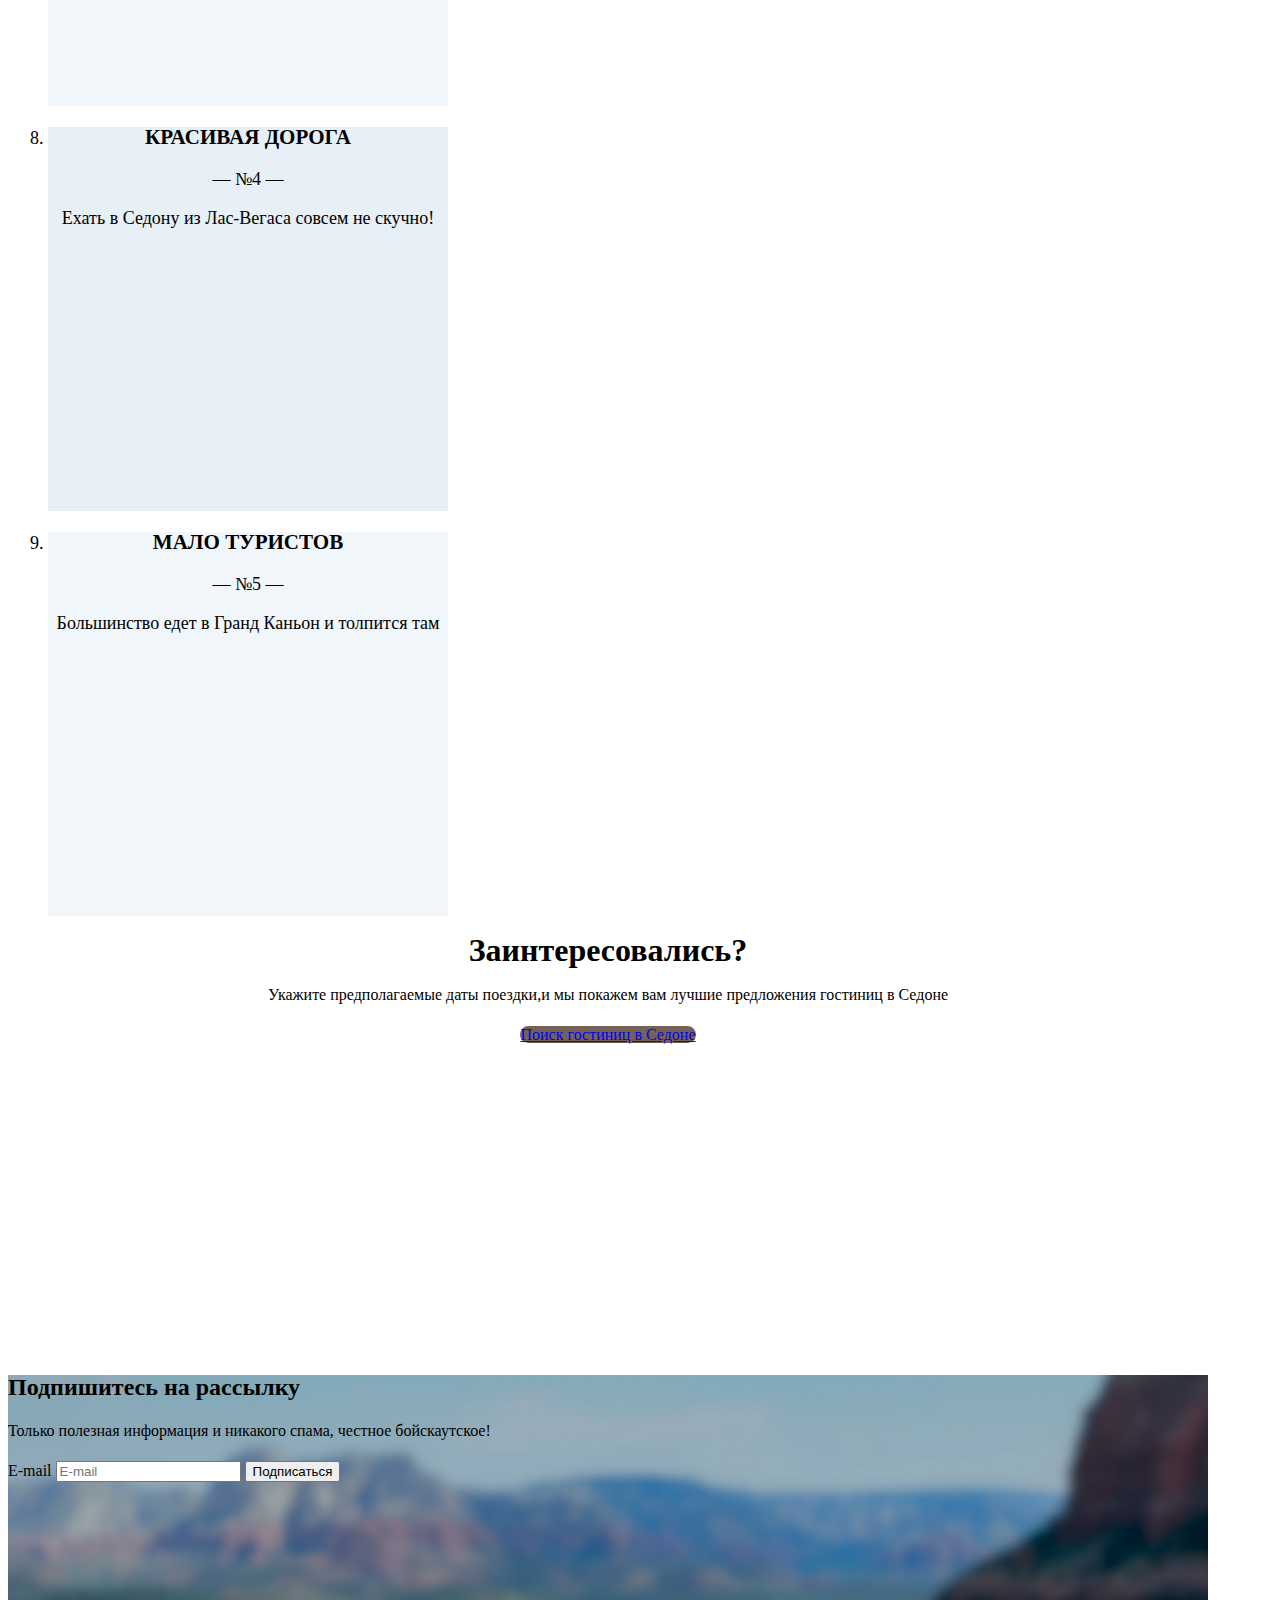
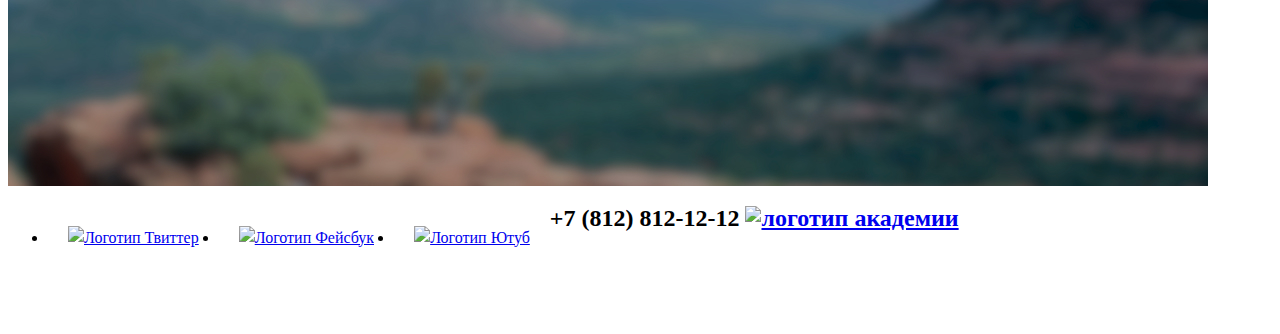
==== commit 32a316d2: "исправления крипотабуляции" ====
--- a/index.html
+++ b/index.html
@@ -1,6 +1,6 @@
-
 <!DOCTYPE html>
 <html lang="en">
+
 <head>
     <meta charset="UTF-8">
     <meta http-equiv="X-UA-Compatible" content="IE=edge">
@@ -8,11 +8,13 @@
     <title>Седона</title>
     <link rel="stylesheet" href="styles/slyles.css">
 </head>
+
 <body>
-    
+
     <header class="page-header">
         <nav class="navigation">
-            <img class="body-logo" src="images/img/logo/logo-sedona.svg" width="139" height="70" alt="Логотип «Города Седона»">
+            <img class="body-logo" src="images/logo/logo-sedona.svg" width="139" height="70"
+                alt="Логотип «Города Седона»">
             <ul class="navigation-list">
                 <li class="navigation-item">
                     <a class="navigation-link" href="main-page.html">Главная</a>
@@ -26,122 +28,128 @@
             </ul>
             <ul class="navigation-user">
                 <li class="navigation-item">
-                    <a class="navigation-link" href="#">
-                        <button class="visually-hidden-search">Поиск</button></a>
+                    <a class="navigation-link" href="#"><span class="visually-hidden-search">Поиск</span>
+                    </a>
                 </li>
                 <li class="navigation-item">
-                    <a class="navigation-link" href="#"><span Class="visually-hidden">Избранное</span></a>
+                    <a class="navigation-link" href="#"><span Class="visually-hidden">Избранное</span>
+                    </a>
                 </li>
                 <li class="navigation-item">
-                    <a class="navigation-link" href="hotels">Хочу сюда!</a>
+                    <a class="navigation-link" href="#">Хочу сюда!</a>
                 </li>
             </ul>
         </nav>
     </header>
 
+
     <section class="First-screen">
-        <img class="logo-welcom" src="images/img/logo/welcome.svg" width="154" height="352" alt="Логотип Приветствие">
+        <h1 class="visually-hidden">Седона</h1>
+        <img class="logo-welcom" src="images/logo/welcome.svg" width="154" height="352" alt="Логотип Приветствие">
     </section>
-    
-    <section class="city-description" >
-        <h3 class="visually-hidden">СЕДОНА — НЕБОЛЬШОЙ ГОРОДОК В АРИЗОНЕ,ЗАСЛУЖИВАЮЩИЙ БОЛЬШЕГО!</h3>
+
+    <section class="city-description">
+        <h3 class="visually-hidden">СЕДОНА — НЕБОЛЬШОЙ ГОРОДОК В АРИЗОНЕ,<br>ЗАСЛУЖИВАЮЩИЙ БОЛЬШЕГО!</h3>
         <p class="advantages-description">Рассмотрим 5 причин, по которым Седона круче, чем Гранд-Каньон!</p>
     </section>
-        
-        
-        <section class="advantages">
-            <h2 class="visually-hidden">Преимущества</h2>
-            <ol class="advantages-list">
-                <li class="advantages-item-1">
-                    <h3 class="advantages-title">НАСТОЯЩИЙ ГОРОДОК</h3>
-                    — №1 —
-                    <p class="advantages-description">Седона — не аттракцион для туристов, там течёт своя жизнь</p>
-                    <div class="img-city">
-                        <img src="images/img/photo-1.jpg" alt="Фото города Седона">
-                    </div>
-                </li>
 
-                <li class="advantages-item-2">
-                    <h3 class="advantages-title">ЖИЛЬЁ</h3>
-                    <p class="advantages-description">Рекомендуем пожить в настоящем мотеле,всё как в кино!</p>
-                </li>
-                <li class="advantages-item-3">
-                    <h3 class="advantages-title">ЕДА</h3>
-                    <p class="advantages-description">Всегда заказывайте топовый фирменный бургер, вы не разочаруетесь!</p>
-                </li>
-                <li class="advantages-item-4">
-                    <h3 class="advantages-title">СУВЕНИРЫ</h3>
-                    <p class="advantages-description">Не только китайского,но и настоящего местного производства!</p>
-                
-                <div class="img-bridge">
-                <img src="/images/img/photo-2.jpg" alt="МОСТ ДЬЯВОЛА"></div>
-                </li>
-                <li class="advantages-item-5">
-                    <h3 class="advantages-title">ТАМ ЕСТЬ МОСТ ДЬЯВОЛА</h3>
-                    — №2 —
-                    <p class="advantages-description">Да, по нему можно пройти! Если вы осмелитесь, разумеется</p>
-                </li>
-                <li class="advantages-item-6">
-                    <h3 class="advantages-title">НЕБОЛЬШАЯ ПЛОЩАДЬ</h3>
-                    — №3 —
-                    <p class="advantages-description">Все достопримечательности находятся очень близко</p>
-                </li>
-                <li class="advantages-item-7">
-                    <h3 class="advantages-title">КРАСИВАЯ ДОРОГА</h3>
-                    — №4 —
-                    <p class="advantages-description">Ехать в Седону из Лас-Вегаса совсем не скучно!</p>
-                </li>
-                <li class="advantages-item-8">
-                    <h3 class="advantages-title">МАЛО ТУРИСТОВ</h3>
-                    — №5 —
-                    <p class="advantages-description">Большинство едет в Гранд Каньон и толпится там</p>
-                </li>
-            </ol>
-        </section>
 
-        <section class="services">
-            <h1 class="services-name">Заинтересовались?</h1>
-            
-            <p class="services-info">Укажите предполагаемые даты поездки,и мы покажем вам лучшие предложения гостиниц в Седоне</p>
+    <section class="advantages">
+        <h2 class="visually-hidden">Преимущества</h2>
+        <ol class="advantages-list">
+            <li class="advantages-item-1">
+                <h3 class="advantages-title">НАСТОЯЩИЙ ГОРОДОК</h3>
+                — №1 —
+                <p class="advantages-description">Седона — не аттракцион для туристов, там течёт своя жизнь</p>
+                <div class="img-city">
+                    <img src="images/photo-1.jpg" width="800" height="384" alt="Фото города Седона">
+                </div>
+            </li>
 
-            <a class="services-link-button" href="catalog.html">Поиск гостиниц в Седоне</a>
-            
-        </section>
+            <li class="advantages-item-2">
+                <h3 class="advantages-title">ЖИЛЬЁ</h3>
+                <p class="advantages-description">Рекомендуем пожить в настоящем мотеле,всё как в кино!</p>
+            </li>
+            <li class="advantages-item-3">
+                <h3 class="advantages-title">ЕДА</h3>
+                <p class="advantages-description">Всегда заказывайте топовый фирменный бургер, вы не разочаруетесь!</p>
+            </li>
+            <li class="advantages-item-4">
+                <h3 class="advantages-title">СУВЕНИРЫ</h3>
+                <p class="advantages-description">Не только китайского,но и настоящего местного производства!</p>
+            </li>
+            <li class="img-bridge">
+                <img src="/images/photo-2.jpg" width="800" height="384" alt="МОСТ ДЬЯВОЛА">
+            </li>
 
-        <section class="subscribtion-proposal">
-            <h2 class="Subscribe">Подпишитесь на рассылку</h2>
-            <p class="subscribe-description">Только полезная информация и никакого спама, честное бойскаутское!</p>
-            <form class="email-subscription" action="https://google.com/" method="post">
-                <label for="subscribtion-email">E-mail</label> 
-                <input class="subscribtion-field" placeholder="E-mail" type="email" name="subscribtion-email" id="subscribtion-email" required>
-                <button class="button button-subscribe" type="submit">
-                    <span class="subscribe-action">Подписаться</span>
-                </button>
-            </form>
-        </section>
-        
-    
-    
+            <li class="advantages-item-5">
+                <h3 class="advantages-title">ТАМ ЕСТЬ МОСТ ДЬЯВОЛА</h3>
+                — №2 —
+                <p class="advantages-description">Да, по нему можно пройти! Если вы осмелитесь, разумеется</p>
+            </li>
+            <li class="advantages-item-6">
+                <h3 class="advantages-title">НЕБОЛЬШАЯ ПЛОЩАДЬ</h3>
+                — №3 —
+                <p class="advantages-description">Все достопримечательности находятся очень близко</p>
+            </li>
+            <li class="advantages-item-7">
+                <h3 class="advantages-title">КРАСИВАЯ ДОРОГА</h3>
+                — №4 —
+                <p class="advantages-description">Ехать в Седону из Лас-Вегаса совсем не скучно!</p>
+            </li>
+            <li class="advantages-item-8">
+                <h3 class="advantages-title">МАЛО ТУРИСТОВ</h3>
+                — №5 —
+                <p class="advantages-description">Большинство едет в Гранд Каньон и толпится там</p>
+            </li>
+        </ol>
+    </section>
+
+    <section class="services">
+        <h1 class="services-name">Заинтересовались?</h1>
+
+        <p class="services-info">Укажите предполагаемые даты поездки,и мы покажем вам лучшие предложения гостиниц в
+            Седоне</p>
+
+        <a class="services-link-button" href="catalog.html">Поиск гостиниц в Седоне</a>
+
+    </section>
+
+    <section class="subscribtion-proposal">
+        <h2 class="Subscribe">Подпишитесь на рассылку</h2>
+        <p class="subscribe-description">Только полезная информация и никакого спама, честное бойскаутское!</p>
+        <form class="email-subscription" action="https://google.com/" method="post">
+            <label for="subscribtion-email">E-mail</label>
+            <input class="subscribtion-field" placeholder="E-mail" type="email" name="subscribtion-email"
+                id="subscribtion-email" required>
+            <button class="button button-subscribe" type="submit">
+                <span class="subscribe-action">Подписаться</span>
+            </button>
+        </form>
+    </section>
+
+
+
 
     <footer class="page-footer">
 
         <ul class="Social-networks">
-            <li><a href="#"><img src="/images/img/logo/twitter.svg"></a></li>
-            <li><a href="#"><img src="/images/img/logo/social-facebook.svg"></a></li>
-            <li><a href="#"><img src="/images/img/logo/social-youtube.svg"></a></li>
-          </ul>
+            <li><a href="#"><img src="/images/logo/twitter.svg" width="18" height="15" alt="Логотип Твиттер"></a></li>
+            <li><a href="#"><img src="/images/logo/social-facebook.svg" width="10" height="18"alt="Логотип Фейсбук"></a></li>
+            <li><a href="#"><img src="/images/logo/social-youtube.svg" width="20" height="16" alt="Логотип Ютуб"></a></li>
+        </ul>
 
 
-     <section class="footer-contacts">
-        <h2 class="page-footer-title">
-            +7 (812) 812-12-12
-            <a href="htmlacademy.ru"><img src="Group.png"></a>
-        </h2>
-     </section>
+        <section class="footer-contacts">
+            <h2 class="page-footer-title">
+                +7 (812) 812-12-12
+                <a href="htmlacademy.ru"><img src="images/logo/logo_htmlacademy.svg" width="114" height="32" alt="логотип академии"></a>
+            </h2>
+        </section>
 
     </footer>
-    
-    
+
+
 </body>
-</html>
 
+</html>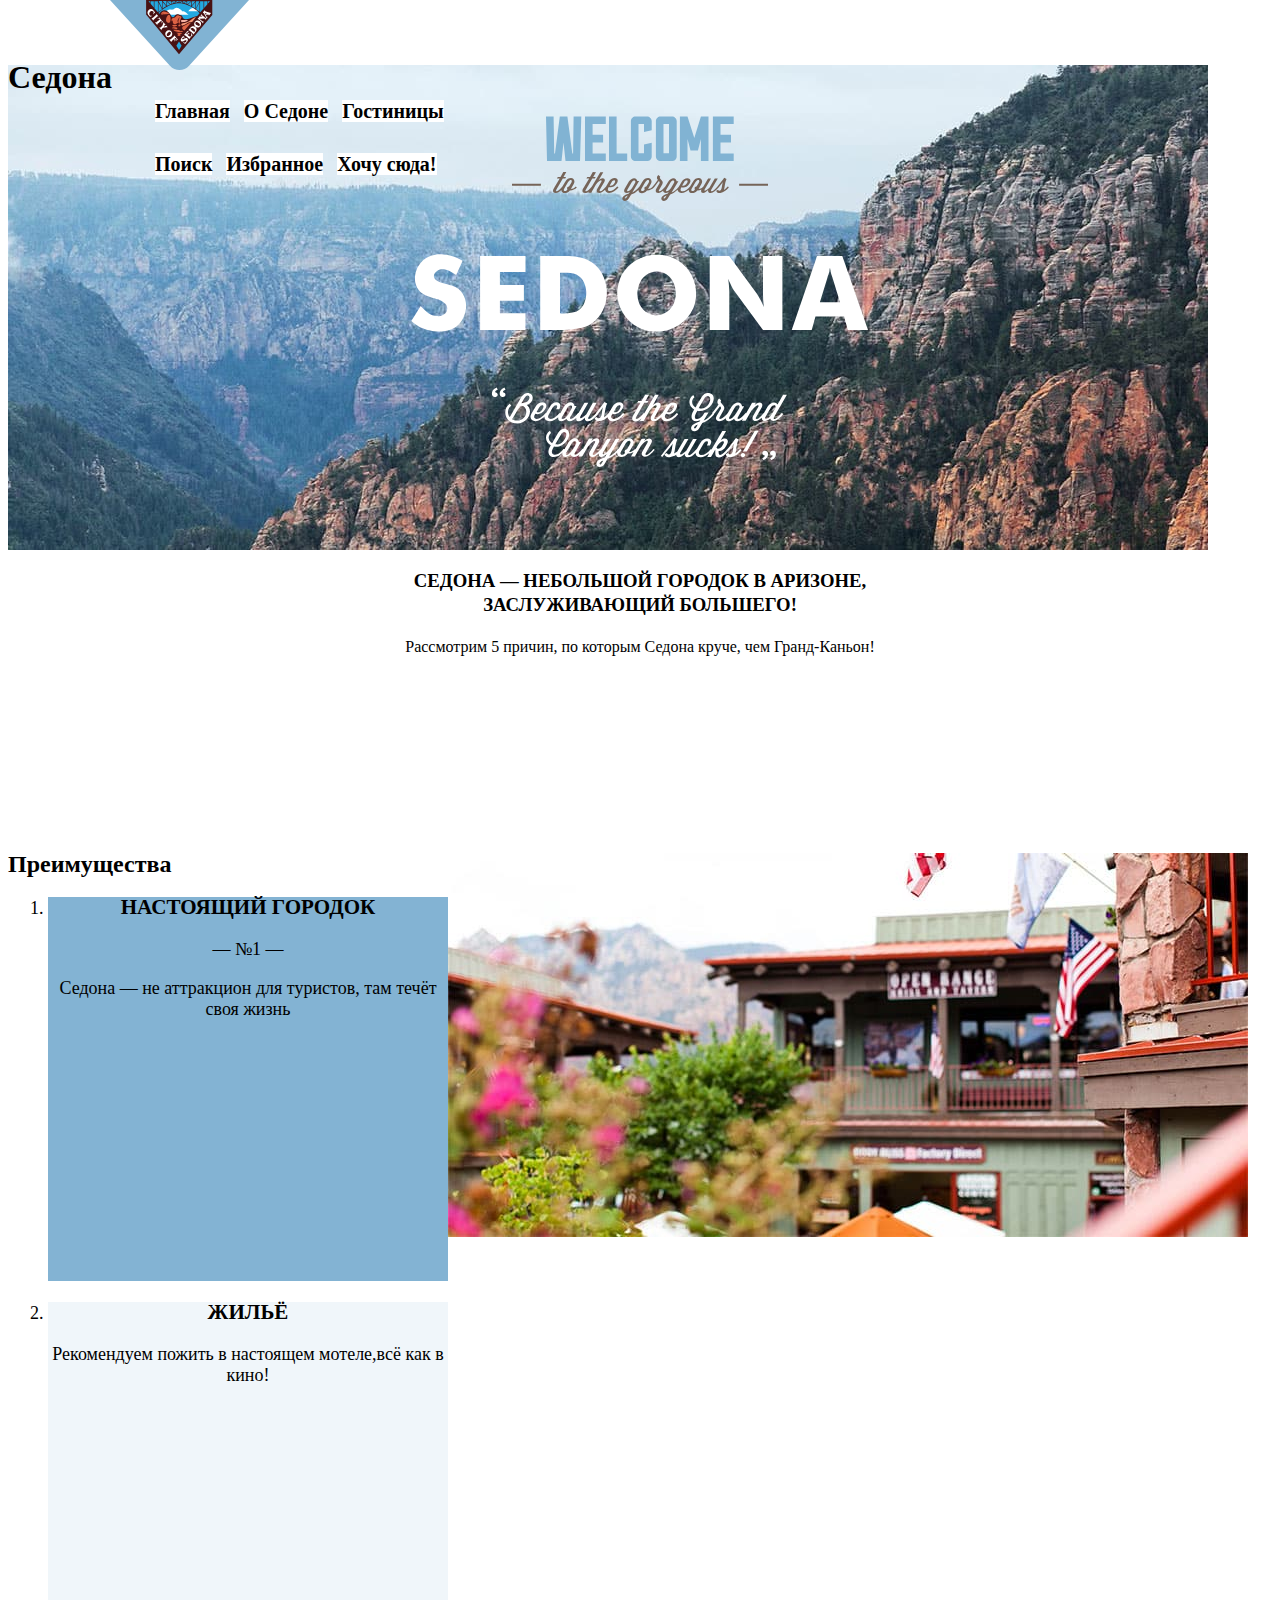
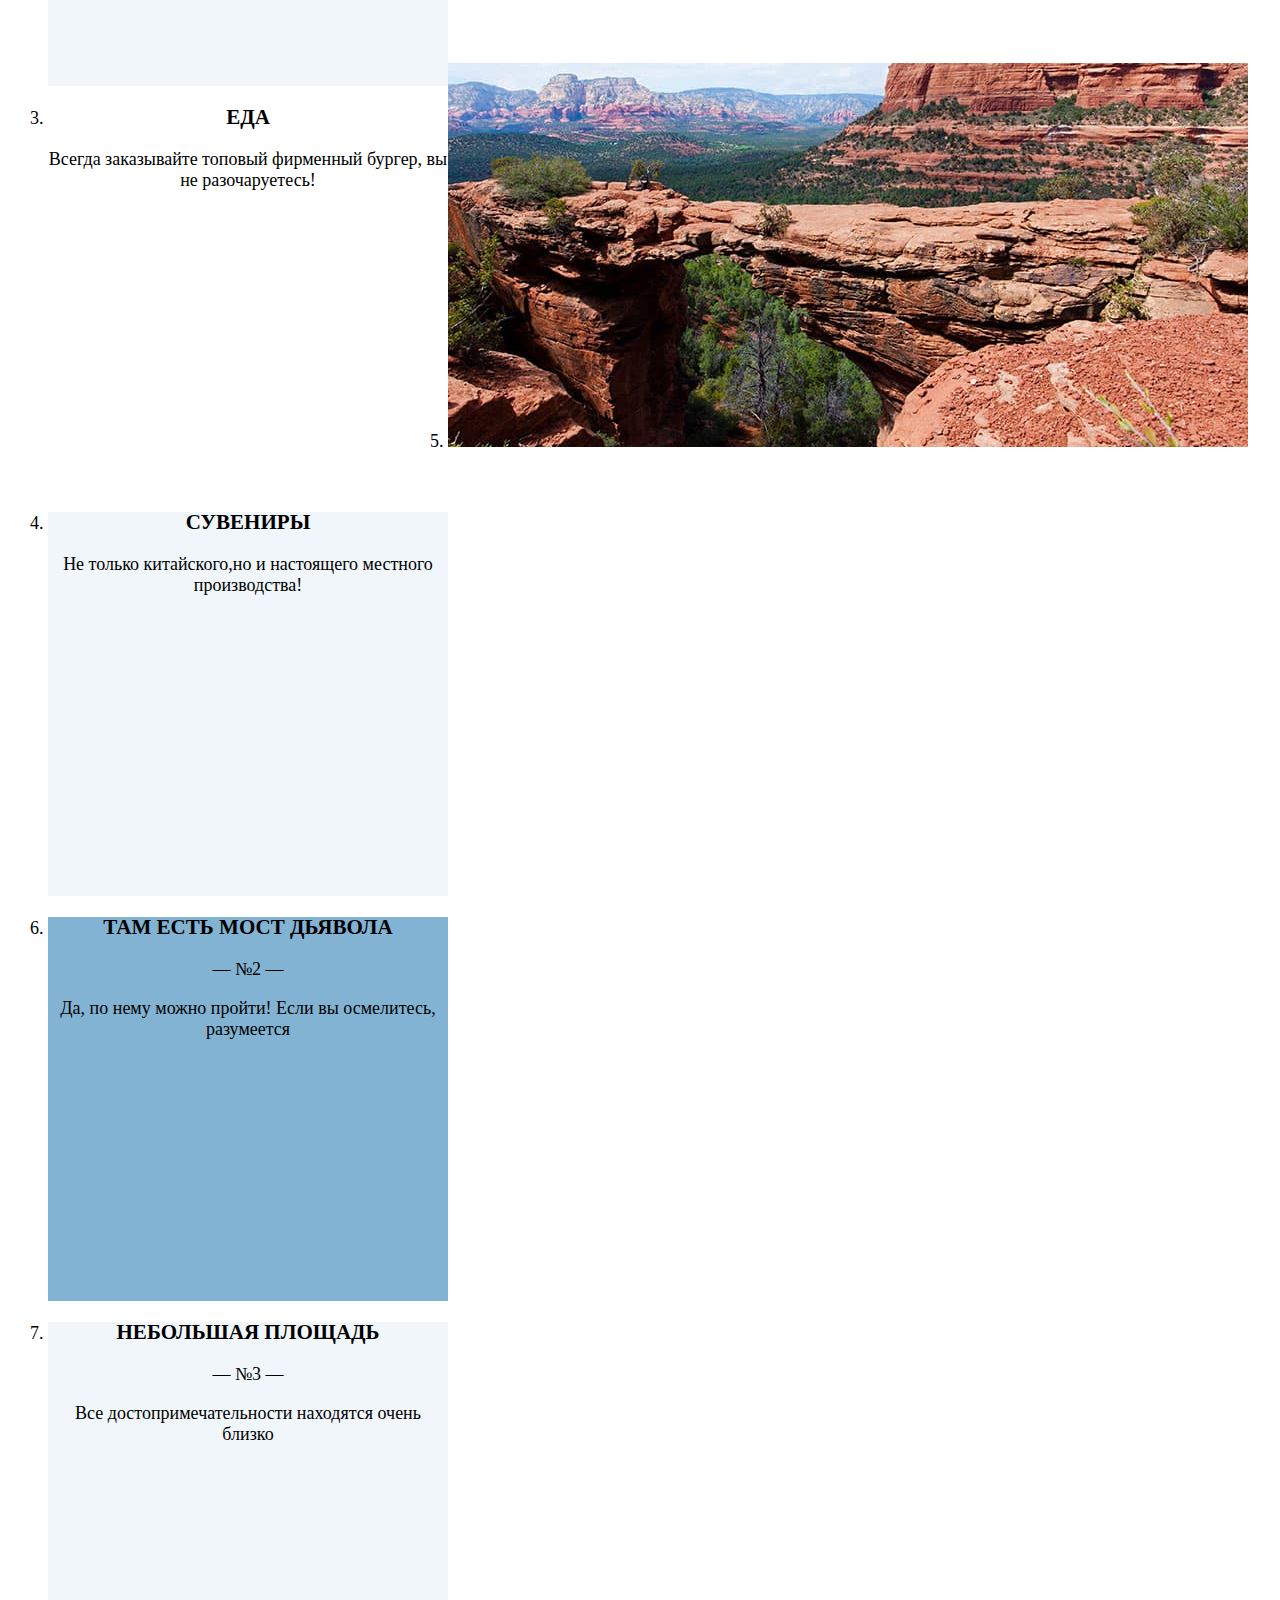
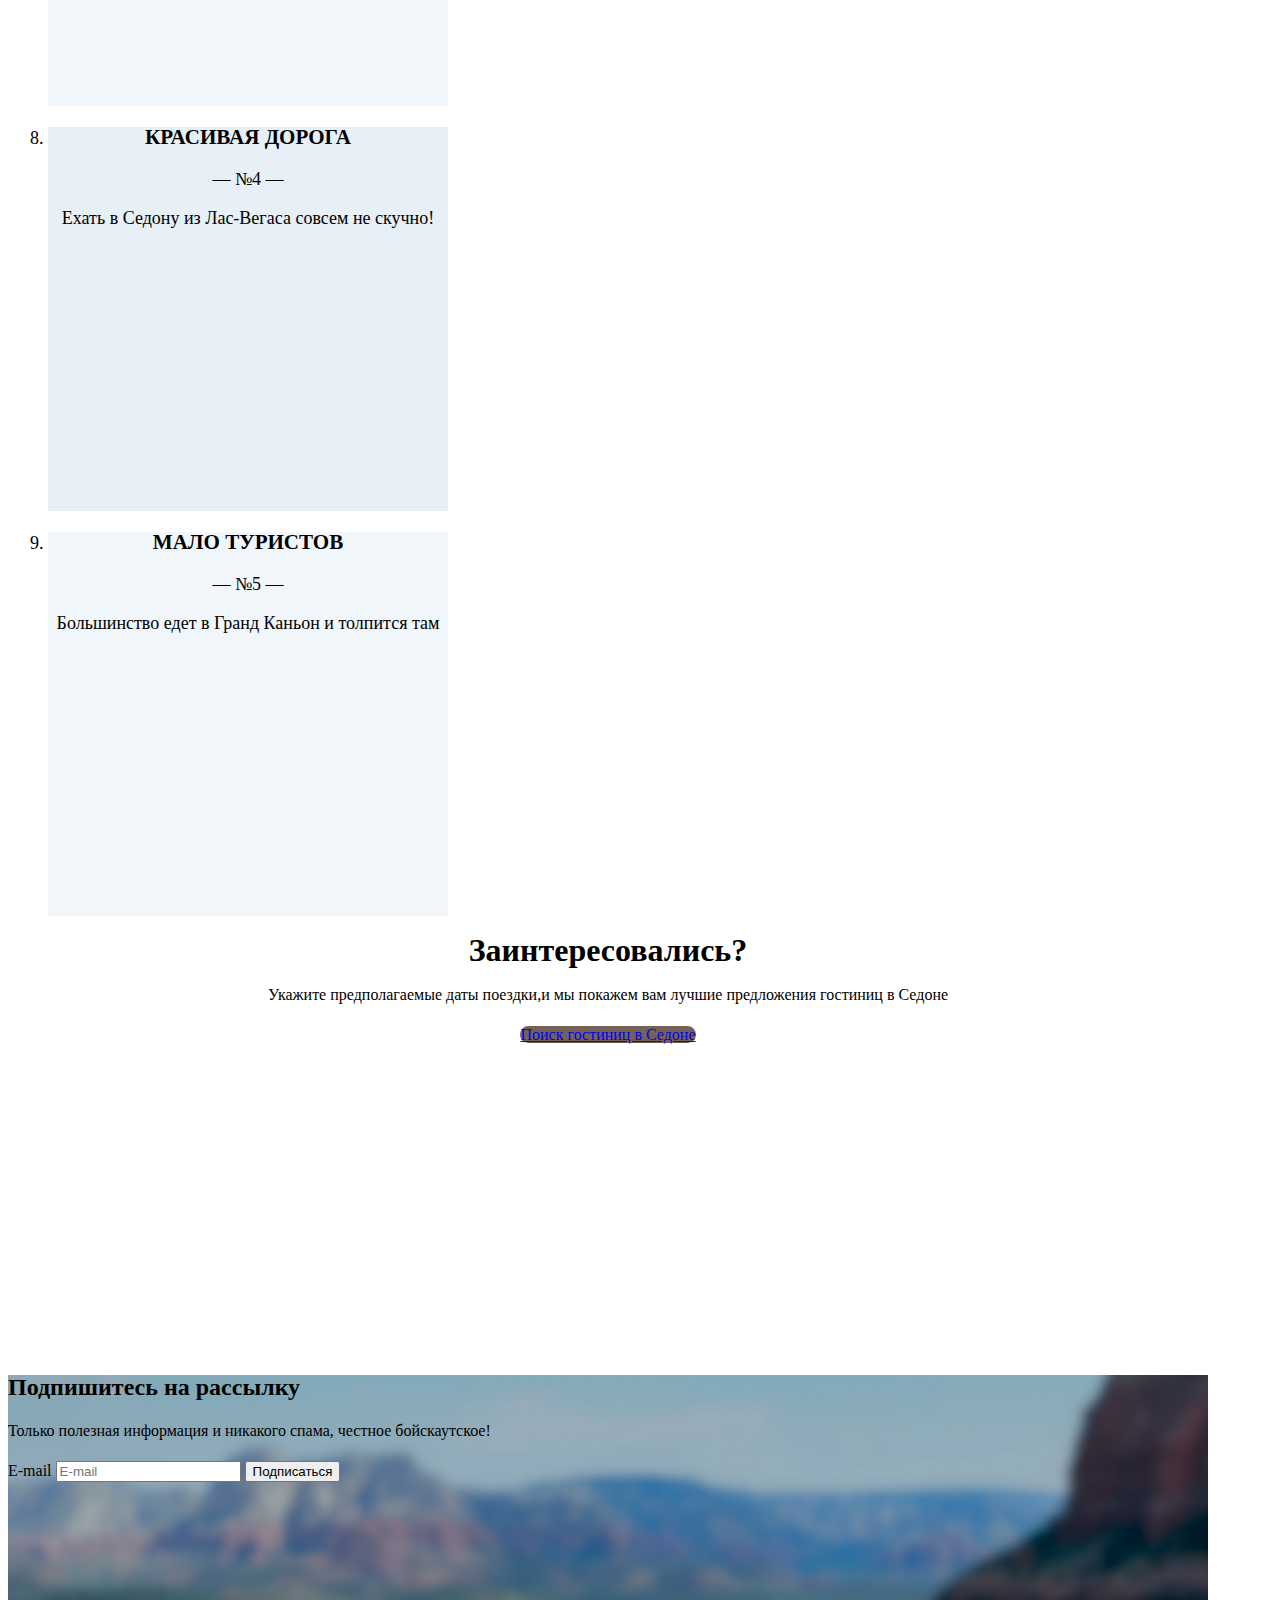
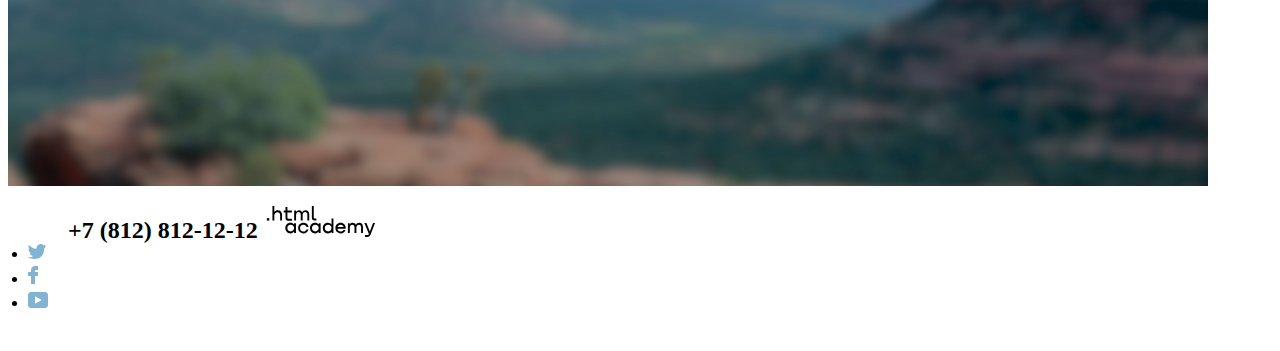
==== commit b108c9aa: "Merge pull request #4 from Aman30rus/master" ====
--- a/index.html
+++ b/index.html
@@ -135,7 +135,7 @@
 
         <ul class="Social-networks">
             <li><a href="#"><img src="/images/logo/twitter.svg" width="18" height="15" alt="Логотип Твиттер"></a></li>
-            <li><a href="#"><img src="/images/logo/social-facebook.svg" width="10" height="18"alt="Логотип Фейсбук"></a></li>
+            <li><a href="#"><img src="/images/logo/social-facebook.svg" width="10" height="18" alt="Логотип Фейсбук"></a></li>
             <li><a href="#"><img src="/images/logo/social-youtube.svg" width="20" height="16" alt="Логотип Ютуб"></a></li>
         </ul>
 
--- a/styles/slyles.css
+++ b/styles/slyles.css
@@ -34,7 +34,7 @@
     width: 1200px;
     height: 767px;
     margin-top: 65px;
-    background-image: url(/images/img/index-background.jpg);
+    background-image: url(/images/index-background.jpg);
     background-repeat: no-repeat;
     
   }
@@ -188,7 +188,7 @@
     .subscribtion-proposal{
       width: 1200px;
       height: 411px;
-      background-image: url(/images/img/background.jpg);
+      background-image: url(/images/background.jpg);
     }
 
     .page-footer{
@@ -197,16 +197,16 @@
       background: #FFFFFF;
     }
 
-    .Social-networks li{
+    .Social-networks{
       float: left;
       padding: 20px;
-
-    }
+      background: #FFFFFF;
+      }
 
 
     /*стили каталога*/
     .filter-catalog{
-      background-image: url(/images/img/background.jpg);
+      background-image: url(/images/background.jpg);
       background-repeat: no-repeat;
       
     }
